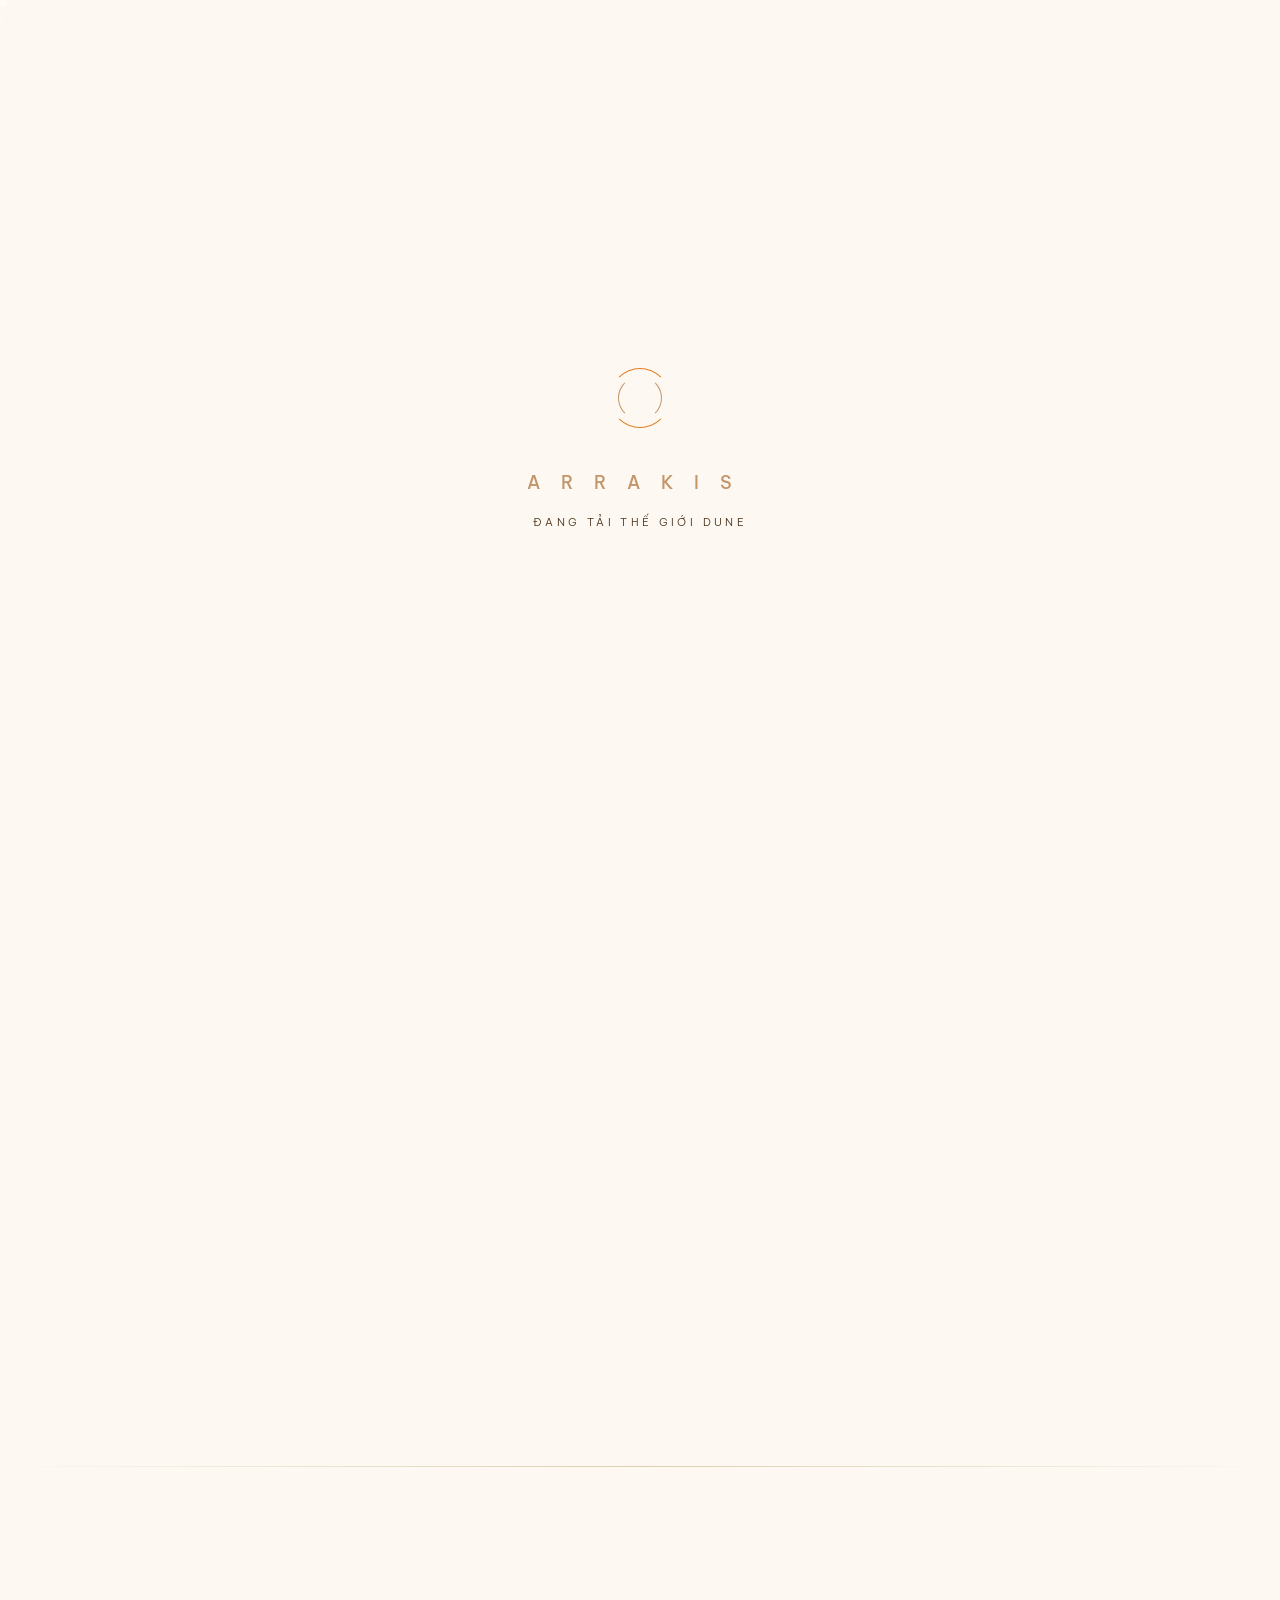
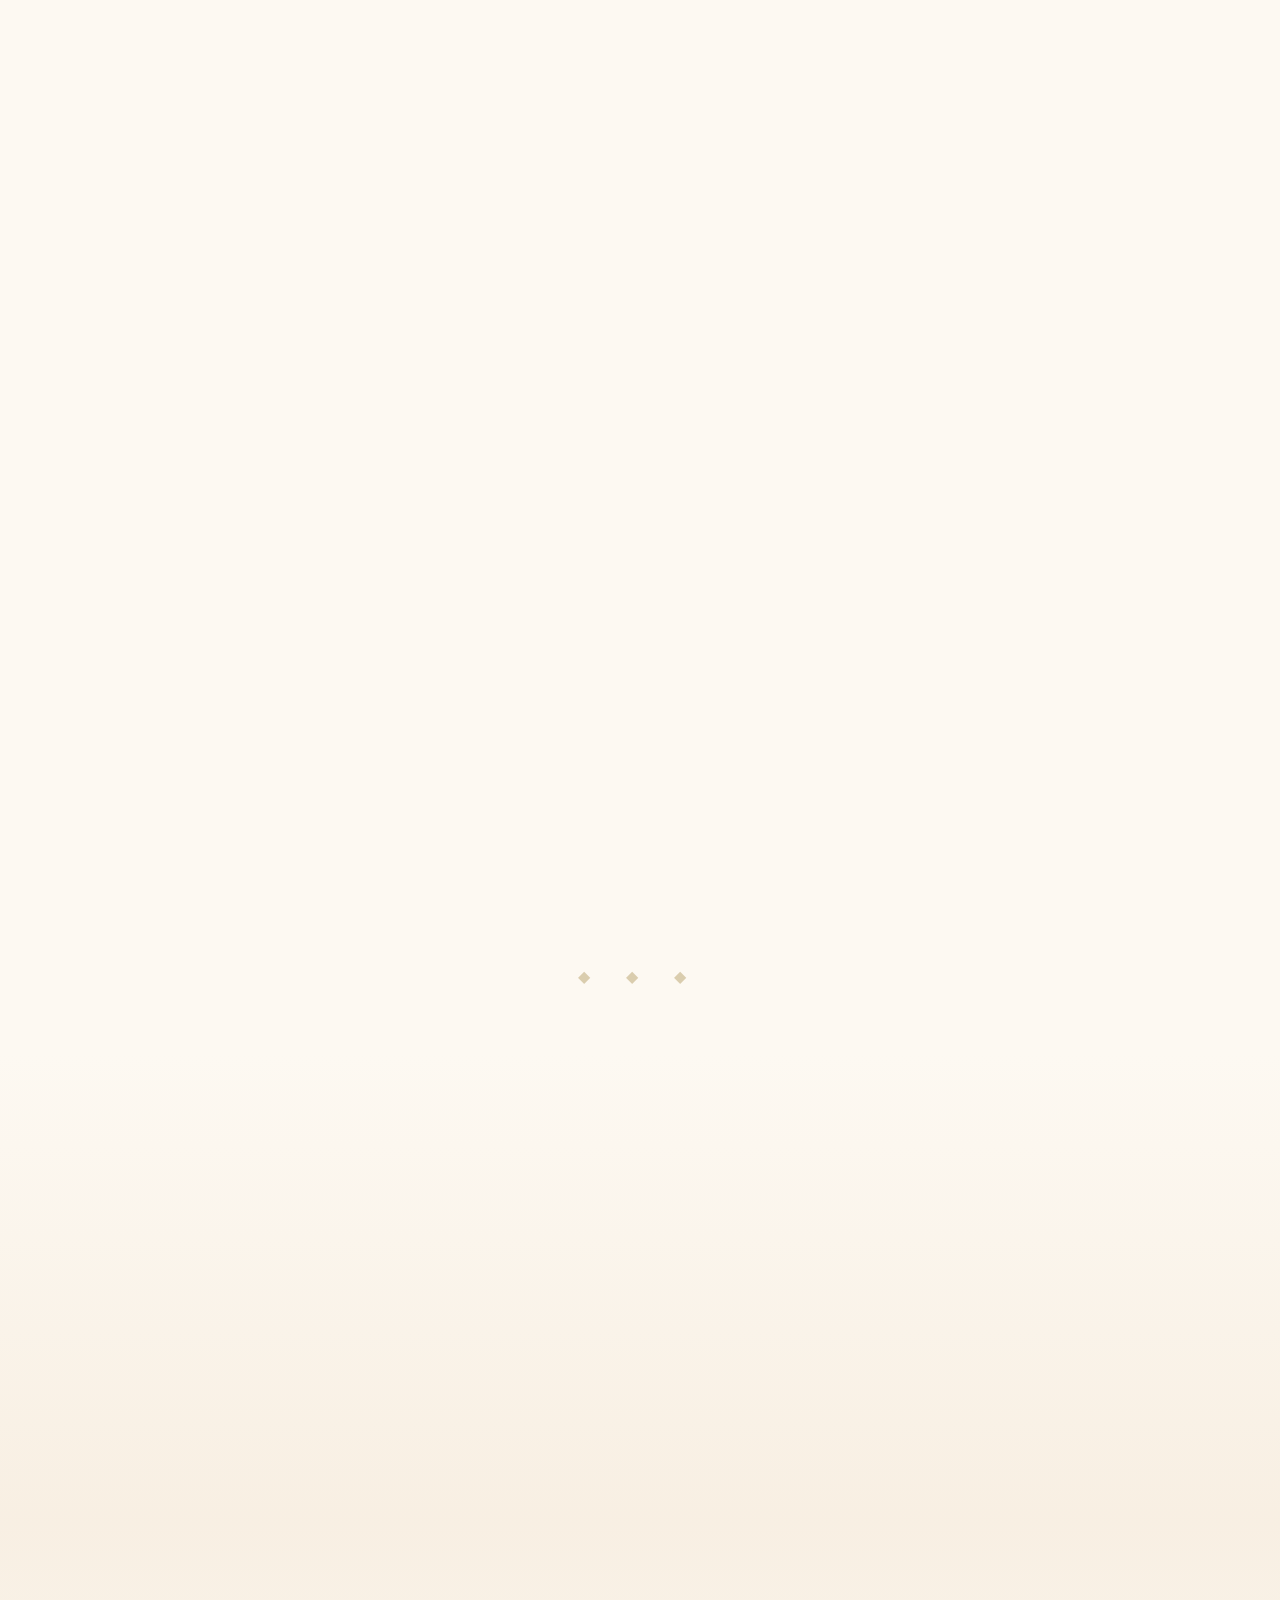
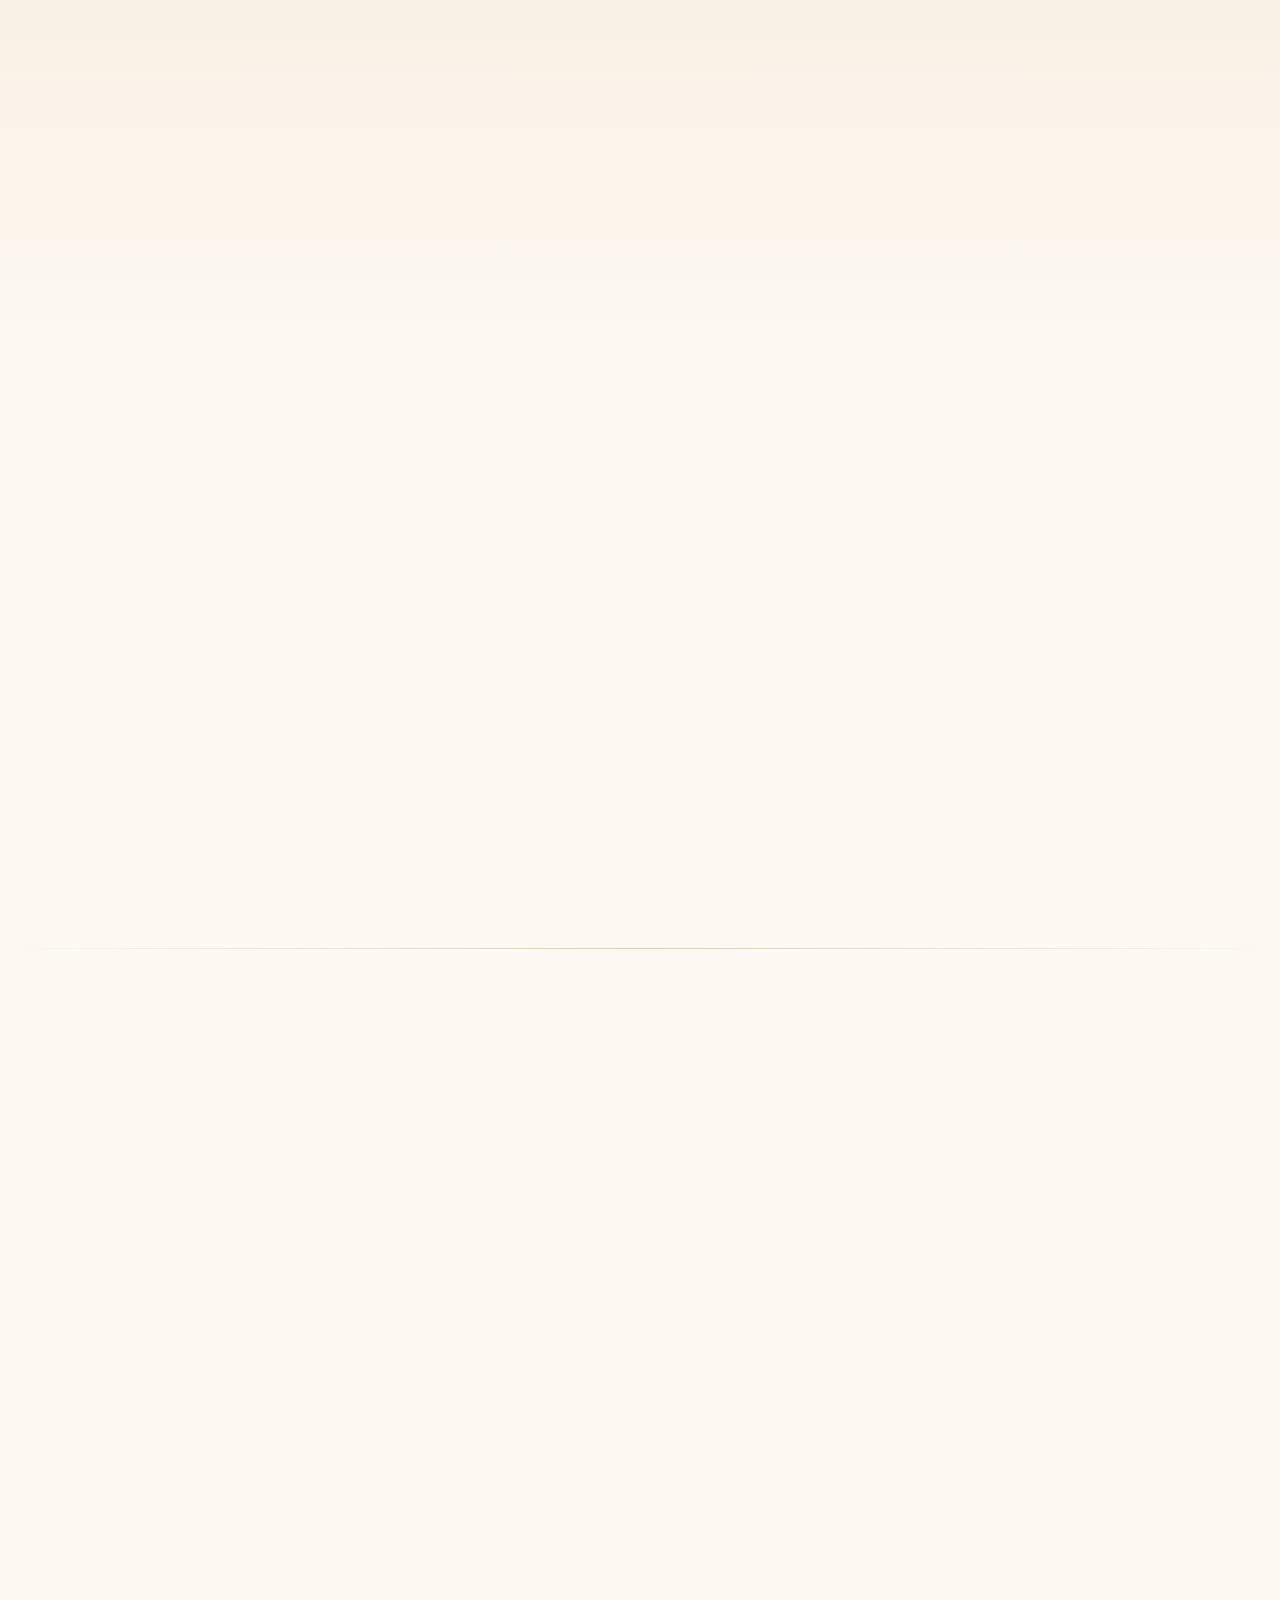
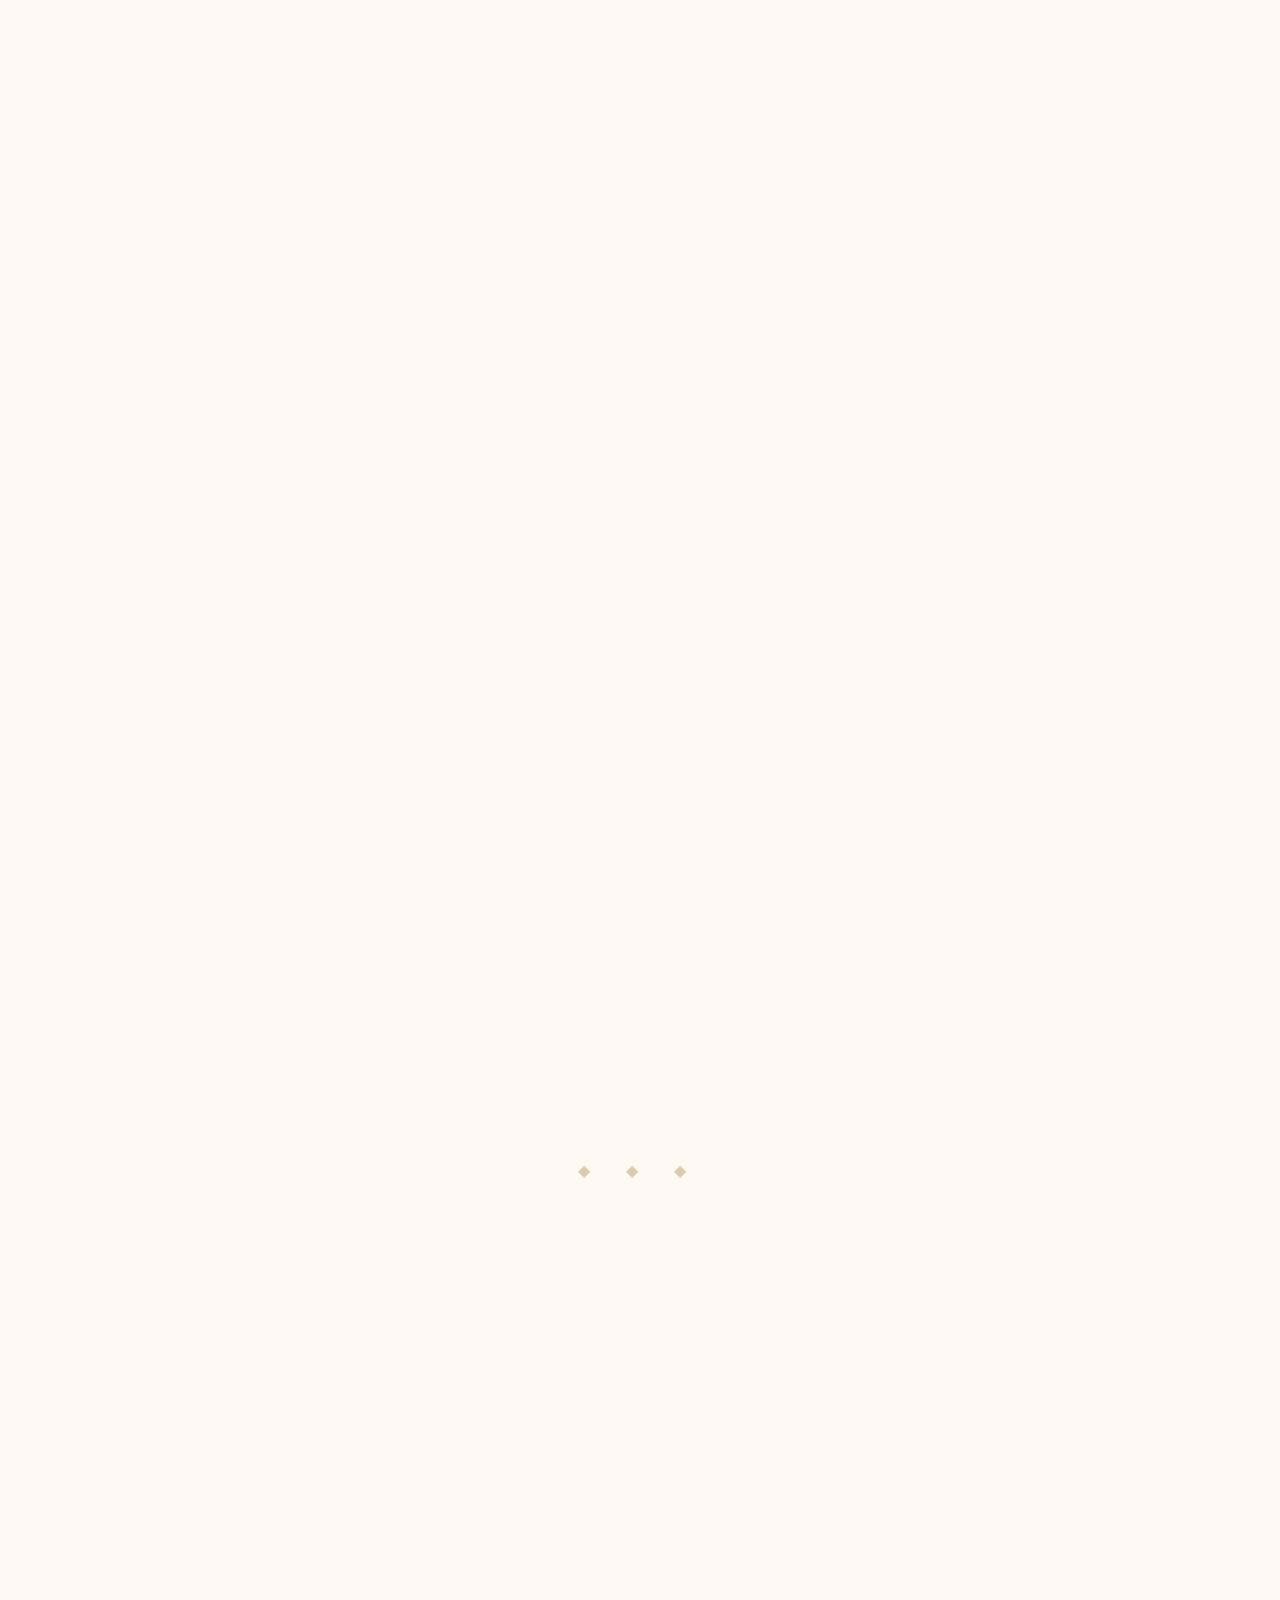
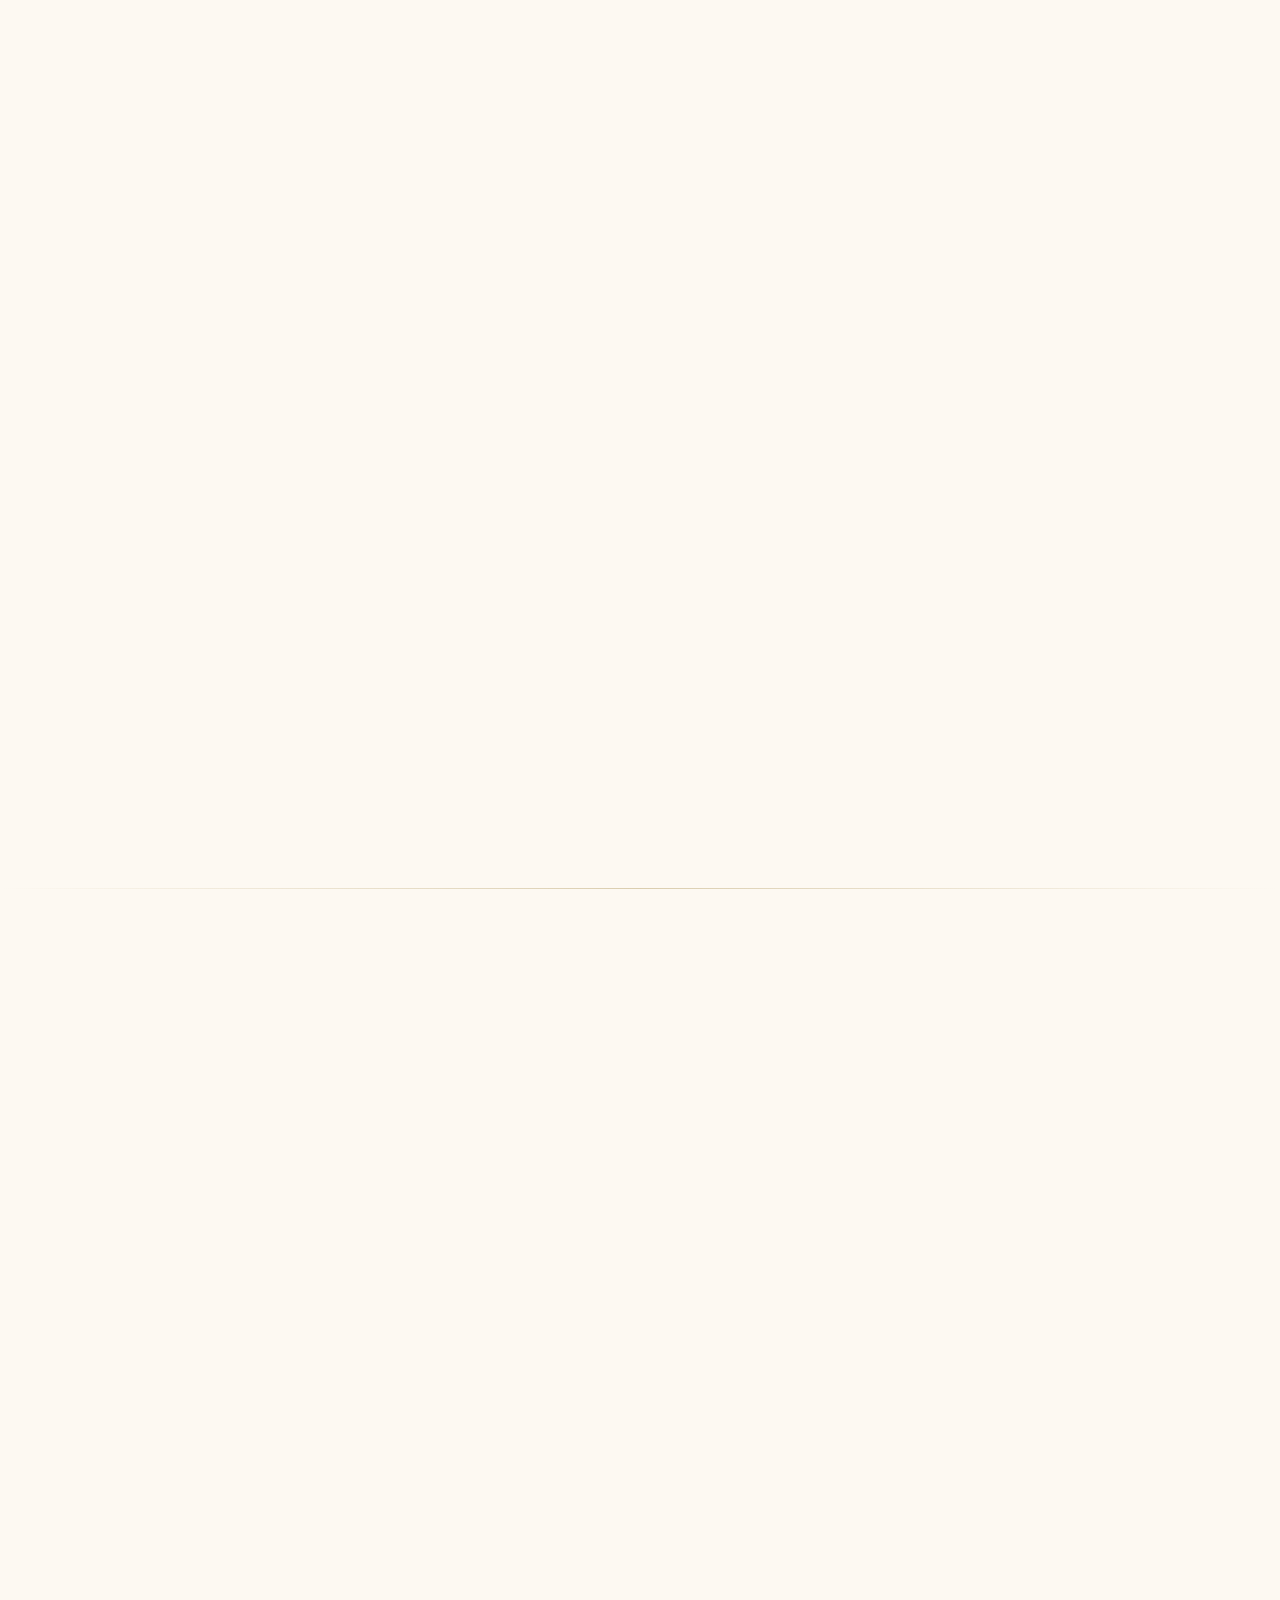
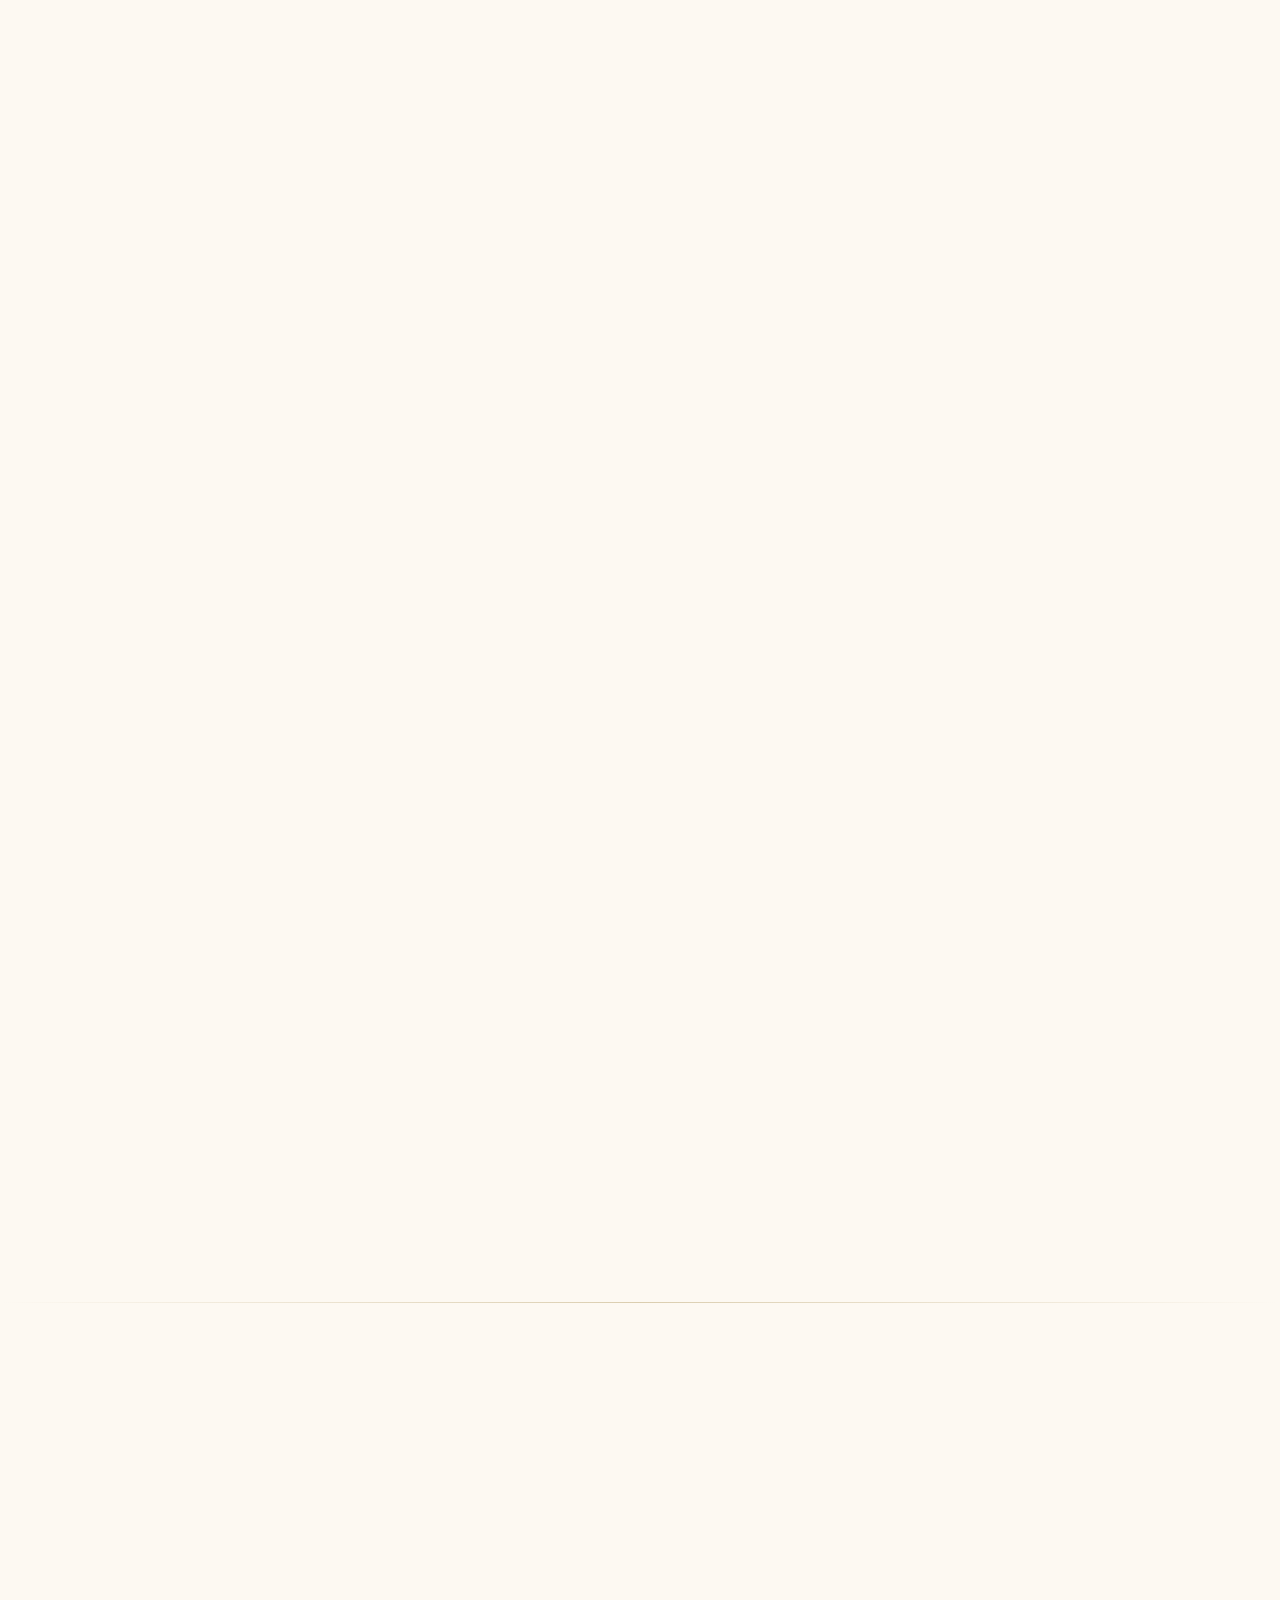
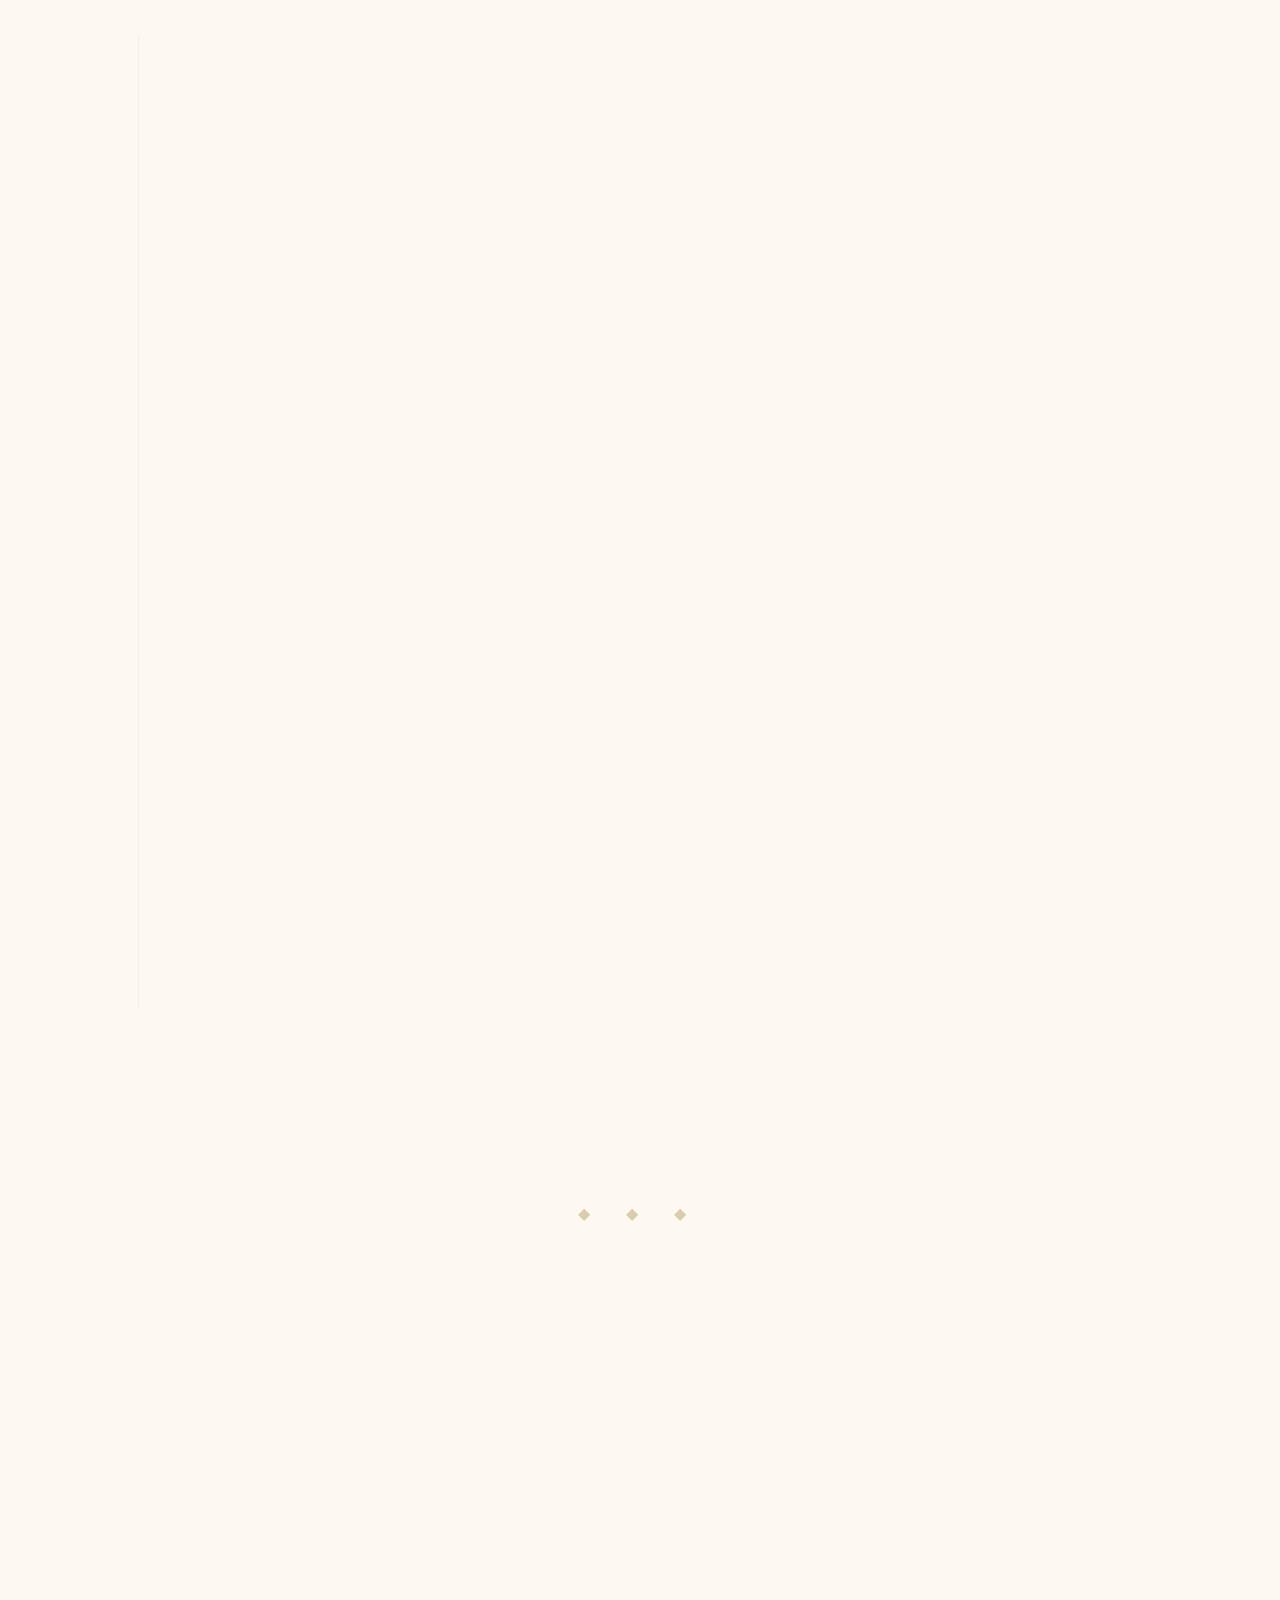
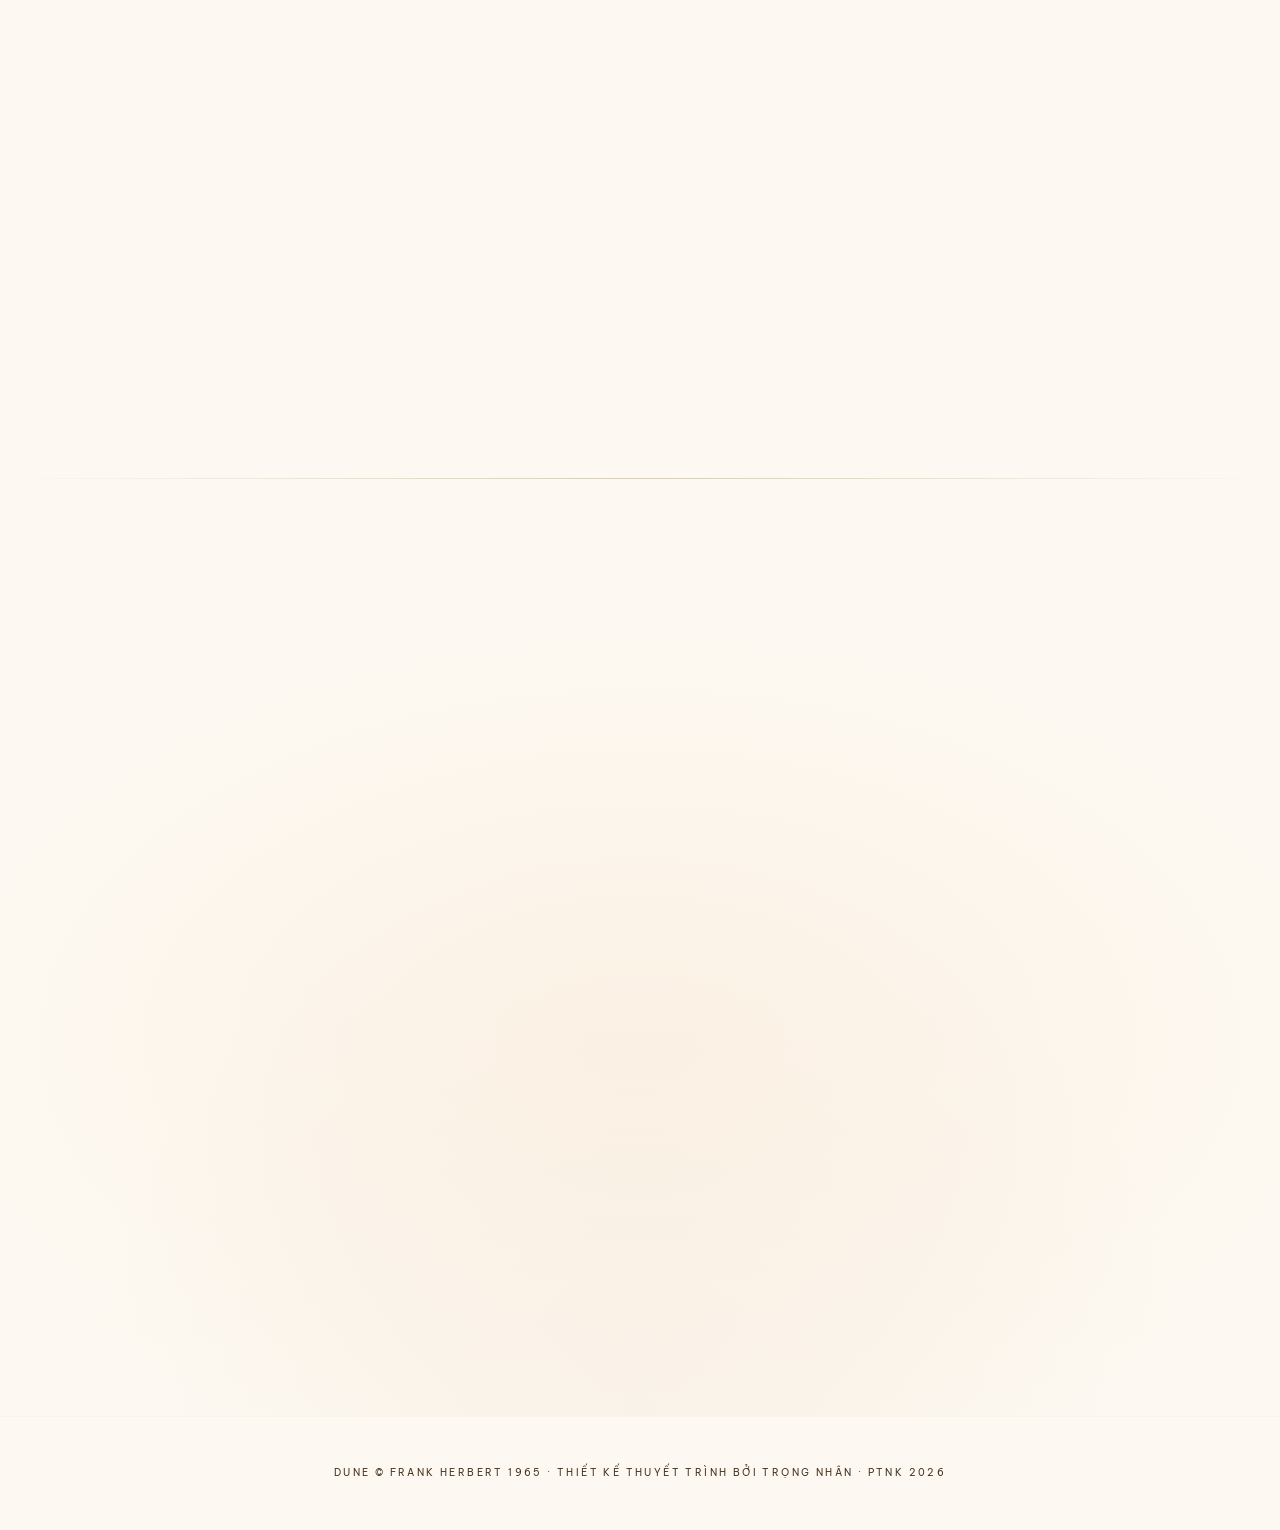
==== test/index.html @ 459db776 "Update literary analysis content and sync light theme" ====
<!DOCTYPE html>
<html lang="vi">

<head>
  <meta charset="UTF-8">
  <meta name="viewport" content="width=device-width, initial-scale=1.0">
  <title>DUNE — Tiểu thuyết hiện đại | Thuyết trình Ngữ Văn 12</title>
  <meta name="description"
    content="Trang thuyết trình Ngữ Văn 12 về tiểu thuyết Dune của Frank Herbert — tác phẩm khoa học viễn tưởng vĩ đại nhất mọi thời đại.">
  <link rel="preconnect" href="https://fonts.googleapis.com">
  <link rel="preconnect" href="https://fonts.gstatic.com" crossorigin>
  <link
    href="https://fonts.googleapis.com/css2?family=Be+Vietnam+Pro:ital,wght@0,300;0,400;0,500;0,600;0,700;1,300;1,400;1,500&family=Cinzel:wght@400;500;600;700;800;900&display=swap"
    rel="stylesheet">
  <link rel="stylesheet" href="https://cdnjs.cloudflare.com/ajax/libs/font-awesome/6.5.1/css/all.min.css">
  <link rel="stylesheet" href="style.css">
</head>

<body>

  <!-- SCROLL PROGRESS -->
  <div class="scroll-progress" id="scrollProgress"></div>

  <!-- CUSTOM CURSOR -->
  <div class="cursor-dot" id="cursorDot"></div>
  <div class="cursor-ring" id="cursorRing"></div>

  <!-- LOADING -->
  <div class="loader" id="loader">
    <div class="loader-glyph"></div>
    <div class="loader-text">Arrakis</div>
    <div class="loader-sub">Đang tải thế giới Dune</div>
  </div>

  <!-- NAVIGATION -->
  <nav id="navbar">
    <div class="nav-brand">Dune · 1965</div>
    <ul class="nav-links">
      <li><a href="#overview" data-section="overview">Tổng quan</a></li>
      <li><a href="#author" data-section="author">Tác giả</a></li>
      <li><a href="#themes" data-section="themes">Chủ đề</a></li>
      <li><a href="#characters" data-section="characters">Nhân vật</a></li>
      <li><a href="#narrative" data-section="narrative">Nghệ thuật</a></li>
      <li><a href="#influence" data-section="influence">Ảnh hưởng</a></li>
    </ul>
    <button class="hamburger" id="hamburger" aria-label="Menu">
      <span></span><span></span><span></span>
    </button>
  </nav>

  <!-- MOBILE MENU -->
  <div class="mobile-menu" id="mobileMenu">
    <a href="#overview">Tổng quan</a>
    <a href="#author">Tác giả</a>
    <a href="#themes">Chủ đề</a>
    <a href="#characters">Nhân vật</a>
    <a href="#narrative">Nghệ thuật</a>
    <a href="#influence">Ảnh hưởng</a>
  </div>

  <!-- HERO -->
  <section class="hero" id="hero">
    <div class="hero-bg"></div>
    <canvas class="hero-canvas" id="heroCanvas"></canvas>
    <div class="hero-content">
      <div class="hero-eyebrow">Truyện ngắn, tiểu thuyết hiện đại</div>
      <h1 class="hero-title">DUNE</h1>
      <div class="hero-divider"></div>
      <p class="hero-subtitle">Hành tinh cát, nơi hương dược kiểm soát vũ trụ</p>
      <p class="hero-meta">Frank Herbert · 1965 · Thuyết trình Ngữ Văn 12</p>
    </div>
    <div class="scroll-indicator">
      <span>Cuộn xuống</span>
      <div class="scroll-line"></div>
    </div>
  </section>

  <!-- QUOTE 1 -->
  <section class="quote-section reveal">
    <div class="container">
      <div class="quote-mark">"</div>
      <p class="quote-text">Ta không được sợ hãi. Nỗi sợ hãi là kẻ giết tâm trí. Nỗi sợ hãi là cái chết nhỏ mang đến sự
        hủy diệt .</p>
      <p class="quote-author">Litany Against Fear — Bene Gesserit</p>
    </div>
  </section>

  <div class="section-divider"></div>

  <!-- 01 — OVERVIEW -->
  <section id="overview">
    <div class="container">
      <div class="reveal">
        <span class="section-number">01 — Tổng quan tác phẩm</span>
        <h2 class="section-title">Một vũ trụ được<br>xây dựng từ cát</h2>
      </div>
      <div class="section-body reveal">
        <p>
          <strong>Dune</strong> (1965) là tiểu thuyết khoa học viễn tưởng của nhà văn Mỹ <strong>Frank Herbert</strong>,
          được xem là tác phẩm khoa học viễn tưởng(scifi) bán chạy nhất mọi thời đại. Tiểu thuyết đoạt cả hai giải
          thưởng danh
          giá nhất của thể loại: <span class="spice-glow">Hugo Award (Năm 1966)</span> và <span
            class="spice-glow">Nebula
            Award (Năm 1966)</span>.
        </p>
        <br>
        <p>
          Lấy bối cảnh trong một tương lai xa xôi, nơi nhân loại phân tán khắp vũ trụ dưới một hệ thống phong kiến liên
          hành tinh, câu chuyện xoay quanh hành tinh sa mạc <strong>Arrakis</strong> nơi duy nhất sản sinh ra
          <em>melange</em>, thứ hương dược quý hiếm nhất vũ trụ, cần thiết cho du hành không gian, kéo dài tuổi thọ và
          mở rộng ý thức.
        </p>
        <br>
        <p>
          Nhân vật trung tâm <strong>Paul Atreides</strong>, người thừa kế của Gia tộc Atreides, bị cuốn vào cuộc tranh
          giành quyền lực tàn khốc khi gia đình anh nhận quyền cai quản Arrakis một cái bẫy được giăng bởi Hoàng đế và
          Gia tộc Harkonnen thù địch. Sau khi gia đình bị đoàn quân Harkonnen và đội quân hoàng đế Sardaukar tấn công và
          tiêu diệt, Paul hòa nhập với người Fremen bản địa và dần trở
          thành nhà lãnh đạo hay ở một góc nhìn khác, cậu dần trở thành <em>huyền thoại Lisan al Gaib kẻ được sắp đặt
            bởi hội nữ tu Bene Gesserit</em>.
        </p>
        <br>
        <p>
          Dune không chỉ là khoa học viễn tưởng. Với nghệ thuật tự sự đa điểm nhìn, cấu trúc phản anh hùng, và hệ
          thống ẩn dụ sinh thái, chính trị phức tạp, Dune sở hữu đầy đủ đặc trưng của một tiểu thuyết hiện đại.
        </p>
      </div>
    </div>
  </section>

  <div class="ornament">◆ ◆ ◆</div>

  <!-- 02 — AUTHOR -->
  <section id="author" class="author-section">
    <div class="container">
      <div class="author-grid">
        <div class="author-visual reveal-left">
          <div class="author-visual-label">Frank Herbert · 1920–1986</div>
        </div>
        <div class="reveal-right">
          <span class="section-number">02 — Tác giả</span>
          <div class="author-info">
            <h3>Frank Herbert</h3>
            <p class="author-dates">1920 — 1986 · Tacoma, Washington</p>
            <p class="author-bio">
              Frank Herbert là nhà văn khoa học viễn tưởng Mỹ, được biết đến nhiều nhất qua bộ tiểu thuyết Dune. Lớn lên
              tại vùng Tây Bắc Thái Bình Dương, Herbert từng làm phóng viên và nhiếp ảnh gia trước khi chuyển sang sáng
              tác.
            </p>
            <br>
            <p class="author-bio">
              Ý tưởng về Dune nảy sinh từ một bài nghiên cứu năm 1957 về các đụn cát Oregon và cách kiểm soát xói mòn
              bằng cỏ biển. Herbert đã dành <strong>sáu năm</strong> nghiên cứu và viết, kết hợp kiến thức về sinh thái
              học, tâm lý học, triết học Thiền tông và lịch sử Trung Đông để tạo nên một trong những vũ trụ hư cấu phức
              tạp nhất trong lịch sử văn học.
            </p>
            <br>
            <p class="author-bio">
              Herbert có quan điểm cực kỳ phê phán về các "siêu anh hùng," cho rằng việc trao quyền phán xét và quyết
              định cho một cá nhân là cách chắc chắn nhất để hủy hoại một nền văn minh.
            </p>
          </div>
        </div>
      </div>
    </div>
  </section>

  <!-- QUOTE 2 -->
  <section class="quote-section reveal">
    <div class="container">
      <div class="quote-mark">"</div>
      <p class="quote-text">Anh hùng thì đau đớn, siêu anh hùng thì là thảm họa. Sai lầm của siêu anh hùng kéo quá nhiều
        người vào tai ương.</p>
      <p class="quote-author">Frank Herbert, 1980</p>
    </div>
  </section>

  <div class="section-divider"></div>

  <!-- 03 — THEMES -->
  <section id="themes">
    <div class="container">
      <div class="reveal">
        <span class="section-number">03 — Chủ đề tư tưởng</span>
        <h2 class="section-title">Những tầng nghĩa<br>ẩn dưới cát</h2>
        <p class="section-body" style="margin-bottom: 1rem;">
          Dune không chỉ là một cuộc phiêu lưu khoa học viễn tưởng, đó là một luận đề chính trị, sinh thái và triết học
          được ngụy trang trong vỏ bọc giải trí.
        </p>
      </div>
      <div class="themes-grid">
        <div class="theme-card reveal">
          <span class="theme-icon"><i class="fa-solid fa-landmark-dome"></i></span>
          <h4>Quyền lực &amp; Chính trị</h4>
          <p>Cuộc tranh giành giữa các Gia tộc quý tộc, Hoàng đế và Hội Thương mại phản ánh cách tài nguyên chi phối địa
            chính trị. Herbert xây dựng melange(hương dược) như phép ẩn dụ cho dầu mỏ, ai kiểm soát nguồn cung, người đó
            kiểm soát
            cả nền kinh tế vũ trụ, giống cách OPEC chi phối địa chính trị thế giới thực.</p>
        </div>
        <div class="theme-card reveal" style="transition-delay: 0.1s">
          <span class="theme-icon"><i class="fa-solid fa-seedling"></i></span>
          <h4>Sinh thái &amp; Tài nguyên</h4>
          <p>Được gọi là "tiểu thuyết sinh thái hành tinh đầu tiên," Dune cảnh báo về hậu quả của việc khai thác tài
            nguyên hữu hạn và sự dự đoán về nóng lên toàn cầu nới nước đôi khi còn khan hiếm tới nỗi."Người Fremen mặc
            stillsuit thu hồi mọi giọt nước từ cơ thể nước mắt khóc cho người chết là
            món quà thiêng liêng nhất."</p>
        </div>
        <div class="theme-card reveal" style="transition-delay: 0.2s">
          <span class="theme-icon"><i class="fa-solid fa-shield-halved"></i></span>
          <h4>Giải thiêng anh hùng</h4>
          <p>Herbert xây dựng Paul như một Phản anh hùng không phải vị cứu tinh mà là anh hùng bị tha hóa bởi chính
            quyền lực mà anh nắm giữ. Paul nhìn thấy tương lai chiến thắng sẽ dẫn đến thánh chiến giết hàng tỷ người.
            Dune không phải Star Wars (nơi thiện ác rõ ràng) Dune là một mê cung đạo đức.</p>
        </div>
        <div class="theme-card reveal" style="transition-delay: 0.3s">
          <span class="theme-icon"><i class="fa-solid fa-eye"></i></span>
          <h4>Tôn giáo &amp; Thao túng</h4>
          <p>Hội Bene Gesserit gieo rắc huyền thoại giả trên các hành tinh. Mọi lời tiên tri mà Paul ứng nghiệm đều là
            huyền thoại GIẢ do Bene Gesserit gieo rắc hàng trăm năm trước Paul không phải đấng cứu thế, anh vô tình rơi
            vào kịch bản có sẵn.</p>
        </div>
        <div class="theme-card reveal" style="transition-delay: 0.4s">
          <span class="theme-icon"><i class="fa-solid fa-hourglass-half"></i></span>
          <h4>Số phận &amp; Tự do ý chí</h4>
          <p>Paul nhìn thấy tương lai nhưng không thể thay đổi. Nếu biết trước số phận, liệu con người có tự do? Hay
            việc biết chính là ngục tù? Paul không phải siêu nhân chọn cứu thế giới anh là con người bị đẩy vào định
            mệnh mà anh kinh tởm nhưng không thể chối từ. Đây là bi kịch của sự lựa chọn nét "hiện đại" cốt lõi: con
            người nhỏ bé trước guồng quay khắc nghiệt của hệ thống.</p>
        </div>
        <div class="theme-card reveal" style="transition-delay: 0.5s">
          <span class="theme-icon"><i class="fa-solid fa-brain"></i></span>
          <h4>Con người &amp; Bản năng</h4>
          <p>Phép thử Gom Jabbar đã mở đầu tiểu thuyết và đặt câu hỏi: điều gì phân biệt con người với động vật, con
            người và máy móc? Khả năng chịu
            đựng đau đớn vì mục đích lớn hơn hay chỉ là bản năng sinh tồn được lập trình sẵn?</p>
        </div>
      </div>
    </div>
  </section>

  <div class="ornament">◆ ◆ ◆</div>

  <!-- 04 — CHARACTERS (VERTICAL GRID) -->
  <section id="characters">
    <div class="container">
      <div class="reveal">
        <span class="section-number">04 — Nhân vật</span>
        <h2 class="section-title">Những bóng hình<br>trên cát</h2>
      </div>
      <div class="characters-grid">
        <div class="character-card reveal">
          <div class="character-name">Paul Atreides</div>
          <span class="character-title-label">Muad'Dib · Kwisatz Haderach</span>
          <p class="character-desc">Người thừa kế Gia tộc Atreides, được huấn luyện bởi Bene Gesserit và Mentat. Hành
            trình của anh từ quý tộc trẻ đến "đấng cứu thế" Fremen là trung tâm phê phán của Herbert về sự nguy hiểm của
            anh hùng.</p>
        </div>
        <div class="character-card reveal" style="transition-delay: 0.1s">
          <div class="character-name">Lady Jessica</div>
          <span class="character-title-label">Bene Gesserit · Mẹ của Paul</span>
          <p class="character-desc">Thành viên Hội Bene Gesserit, người đã chống lại mệnh lệnh của Hội để sinh con trai
            cho Công tước Leto. Quyết định cá nhân của bà đã thay đổi dòng chảy lịch sử vũ trụ.</p>
        </div>
        <div class="character-card reveal" style="transition-delay: 0.2s">
          <div class="character-name">Baron Harkonnen</div>
          <span class="character-title-label">Lãnh chúa Gia tộc Harkonnen</span>
          <p class="character-desc">Kẻ phản diện tàn bạo, biểu tượng cho lòng tham không đáy. Herbert sử dụng ẩn dụ về
            sự phàm ăn và xa hoa để khắc họa cơn đói vô tận của kẻ nắm quyền.</p>
        </div>
        <div class="character-card reveal" style="transition-delay: 0.3s">
          <div class="character-name">Stilgar</div>
          <span class="character-title-label">Naib · Thủ lĩnh Fremen</span>
          <p class="character-desc">Thủ lĩnh bộ tộc Fremen, đại diện cho trí tuệ bản địa và khả năng thích nghi với môi
            trường khắc nghiệt — đối lập với sự xa hoa yếu đuối của Đế chế.</p>
        </div>
        <div class="character-card full-width reveal" style="transition-delay: 0.4s">
          <div class="character-name">Dr. Liet-Kynes</div>
          <span class="character-title-label">Nhà sinh thái học hành tinh</span>
          <p class="character-desc">Nhà khoa học-nhà tiên tri sinh thái, người mơ về việc biến đổi Arrakis thành thiên
            đường xanh. Kynes hiện thân cho thông điệp sinh thái cốt lõi của tiểu thuyết.</p>
        </div>
      </div>
    </div>
  </section>

  <div class="section-divider"></div>

  <!-- 05 — NARRATIVE TECHNIQUES -->
  <section id="narrative">
    <div class="container">
      <div class="reveal">
        <span class="section-number">05 — Nghệ thuật tự sự</span>
        <h2 class="section-title">Kỹ thuật viết<br>mang tính hiện đại</h2>
      </div>
      <div class="technique-list">
        <div class="technique-item reveal">
          <div class="technique-num">01</div>
          <div>
            <h4>Đa điểm nhìn tự sự</h4>
            <p>Herbert luân chuyển điểm nhìn giữa nhiều nhân vật Paul, Jessica, Baron, Thufir tạo nên một bức tranh
              toàn cảnh mà không nhân vật nào nắm giữ "sự thật" hoàn chỉnh. Kỹ thuật điểm nhìn đa chiều gợi nhớ Nguyễn
              Minh Châu trong Chiếc thuyền ngoài xa, nghệ sĩ Phùng thay đổi nhận thức cũng giống cách Herbert để người
              đọc thay đổi cái nhìn về Paul từ "Đấng cứu thế" thành "Mối hiểm họa".</p>
          </div>
        </div>
        <div class="technique-item reveal">
          <div class="technique-num">02</div>
          <div>
            <h4>Epigraph(Đề từ) mở đầu chương</h4>
            <p>Mỗi chương bắt đầu bằng một trích dẫn hư cấu từ các tác phẩm của nhật ký Công chúa Irulan, bình luận về
              lịch sử, tiểu sử từ đó tạo chiều sâu cho thế giới và cung cấp ngữ cảnh mà không cần giải thích trực tiếp.
            </p>
          </div>
        </div>
        <div class="technique-item reveal">
          <div class="technique-num">03</div>
          <div>
            <h4>Dòng ý thức nội tâm</h4>
            <p>Các đoạn độc thoại nội tâm sâu sắc, đặc biệt của Paul và Jessica, cho phép người đọc trải nghiệm quá
              trình tư duy phức tạp từ tính toán chiến thuật Mentat đến trực giác Bene Gesserit. Dune không chỉ kể
              chuyện A đến B. Herbert đan xen giấc mơ, tiên tri, dòng tâm tư tạo nên "thời gian tâm lý" thay vì thời
              gian vật lý. Đặc trưng này gần với stream of consciousness của Virginia Woolf và James Joyce.</p>
          </div>
        </div>
        <div class="technique-item reveal">
          <div class="technique-num">04</div>
          <div>
            <h4>Xây dựng thế giới toàn diện</h4>
            <p>Hệ thống ngôn ngữ, tôn giáo, sinh thái, chính trị được kiến tạo hoàn chỉnh đến từng chi tiết từ bộ quần
              áo stillsuit thu hồi nước đến nghi lễ cưỡi giun cát đặc trưng của tiểu thuyết hiện đại lúc bấy giờ là kiến
              tạo "tiểu vũ
              trụ" riêng.</p>
          </div>
        </div>
        <div class="technique-item reveal">
          <div class="technique-num">05</div>
          <div>
            <h4>Kết cục mở &amp; Phản anh hùng</h4>
            <p>Paul "chiến thắng" nhưng nhìn thấy tương lai là một cuộc thánh chiến tàn khốc mà anh không thể ngăn chặn.
              Chiến thắng trở thành bi kịch. Giống cách Hemingway kết thúc Ông già và biển cả chiến thắng hay thất
              bại? Herbert để người đọc tự quyết định.</p>
          </div>
        </div>
      </div>
    </div>
  </section>

  <!-- QUOTE 3 -->
  <section class="quote-section reveal">
    <div class="container">
      <div class="quote-mark">"</div>
      <p class="quote-text">Kẻ kiểm soát hương dược, kiểm soát cả vũ trụ.</p>
      <p class="quote-author">Baron Vladimir Harkonnen</p>
    </div>
  </section>

  <div class="section-divider"></div>

  <!-- 06 — INFLUENCE TIMELINE -->
  <section id="influence">
    <div class="container">
      <div class="reveal">
        <span class="section-number">06 — Ảnh hưởng &amp; Di sản</span>
        <h2 class="section-title">Từ trang sách<br>đến văn hóa đại chúng</h2>
      </div>
      <div class="timeline" id="timeline">
        <div class="timeline-line"></div>
        <div class="timeline-line-fill" id="timelineFill"></div>
        <div class="timeline-item reveal">
          <div class="timeline-year">1965</div>
          <h4>Xuất bản Dune</h4>
          <p>Sau 6 năm sáng tác và bị hơn 20 nhà xuất bản từ chối, Dune được Chilton Books (vốn chuyên sách sửa xe) phát
            hành. Đoạt Hugo Award và Nebula Award.</p>
        </div>
        <div class="timeline-item reveal">
          <div class="timeline-year">1984</div>
          <h4>Phim Dune — David Lynch</h4>
          <p>Bản chuyển thể đầu tiên bởi David Lynch, dù thất bại phòng vé nhưng tạo nên di sản thẩm mỹ đặc biệt và đông
            đảo người hâm mộ cuồng nhiệt.</p>
        </div>
        <div class="timeline-item reveal">
          <div class="timeline-year">2021</div>
          <h4>Dune: Part One — Denis Villeneuve</h4>
          <p>Bản chuyển thể hiện đại đoạt 6 giải Oscar bao gồm Âm thanh, Nhạc phim, Quay phim, Kỹ xảo. Mở ra kỷ nguyên
            mới cho thương hiệu Dune.</p>
        </div>
        <div class="timeline-item reveal">
          <div class="timeline-year">2024</div>
          <h4>Dune: Part Two</h4>
          <p>Phần tiếp theo được giới phê bình ca ngợi, tiếp tục câu chuyện về liên minh giữa Paul và người Fremen trong
            cuộc chiến giành lại Arrakis.</p>
        </div>
        <div class="timeline-item reveal">
          <div class="timeline-year">Di sản</div>
          <h4>Ảnh hưởng xuyên thể loại</h4>
          <p>Dune ảnh hưởng trực tiếp đến Star Wars, Game of Thrones, và vô số tác phẩm scifi. Các chủ đề về tài nguyên
            hữu hạn, sinh thái và phê phán anh hùng vẫn cực kỳ thời sự trong thế kỷ 21.</p>
        </div>
      </div>
    </div>
  </section>

  <div class="ornament">◆ ◆ ◆</div>

  <!-- 07 — MODERN RELEVANCE -->
  <section>
    <div class="container">
      <div class="reveal">
        <span class="section-number">07 — Tính thời sự</span>
        <h2 class="section-title">Vì sao Dune vẫn<br>quan trọng hôm nay?</h2>
      </div>
      <div class="relevance-grid">
        <div class="relevance-card reveal">
          <span class="relevance-icon"><i class="fa-solid fa-oil-well"></i></span>
          <h4>Tài nguyên &amp; Địa chính trị</h4>
          <p>Melange = dầu mỏ. Cuộc tranh giành Arrakis phản chiếu xung đột Trung Đông và cuộc đua kiểm soát tài nguyên
            năng lượng toàn cầu.</p>
        </div>
        <div class="relevance-card reveal" style="transition-delay: 0.1s">
          <span class="relevance-icon"><i class="fa-solid fa-earth-americas"></i></span>
          <h4>Biến đổi khí hậu</h4>
          <p>Giấc mơ biến đổi hành tinh của Kynes nhắc nhở về cuộc khủng hoảng khí hậu hiện tại và câu hỏi liệu con
            người có quyền "thiết kế lại" hệ sinh thái.</p>
        </div>
        <div class="relevance-card reveal" style="transition-delay: 0.2s">
          <span class="relevance-icon"><i class="fa-solid fa-microchip"></i></span>
          <h4>AI &amp; Hậu Butlerian Jihad</h4>
          <p>Vũ trụ Dune cấm máy tính sau cuộc nổi dậy Butlerian Jihad đặt câu hỏi về ranh giới giữa trí tuệ con người
            và trí tuệ nhân tạo.</p>
        </div>
      </div>
    </div>
  </section>

  <div class="section-divider"></div>

  <!-- CONCLUSION -->
  <section class="conclusion-section">
    <div class="container">
      <div class="conclusion-content reveal">
        <span class="section-number">Kết luận</span>
        <h2 class="conclusion-title">Dune — Tiểu thuyết hiện đại vượt thời gian</h2>
        <p class="conclusion-text">
          Dune xứng đáng là tiểu thuyết hiện đại vì bốn lý do: giải thiêng anh hùng, phản ánh hiện thực qua ẩn dụ, xóa
          nhòa ranh giới đạo đức, và đưa sinh thái thành nhân vật. Tất cả được kể bằng nghệ thuật tự sự đỉnh cao — đa
          điểm nhìn, dòng ý thức, và kết cục mở. Sáu mươi năm sau, những câu hỏi Herbert đặt ra vẫn chưa có lời giải —
          và có lẽ đó chính là định nghĩa tốt nhất của tiểu thuyết hiện đại.
        </p>
        <br>
        <p class="conclusion-text" style="font-style: italic; color: var(--sand);">
          "Tiểu thuyết hiện đại không chỉ là câu chuyện — mà là tấm gương phản chiếu thế giới chúng ta đang sống."
        </p>
        <br><br>
        <p class="conclusion-credit">Thuyết trình Ngữ Văn 12 · Truyện ngắn, Tiểu thuyết hiện đại</p>
        <p class="conclusion-credit" style="margin-top: 0.5rem;">VNUHCM — Trường Phổ Thông Năng Khiếu</p>
      </div>
    </div>
  </section>

  <!-- FOOTER -->
  <footer>
    <p>Dune © Frank Herbert 1965 · Thiết kế thuyết trình bởi Trọng Nhân · PTNK 2026</p>
  </footer>

  <script src="script.js"></script>
</body>

</html>
---- test/style.css ----
/* ===== DUNE PRESENTATION — PREMIUM STYLESHEET ===== */

/* ===== GOOGLE FONTS (imported in HTML) ===== */
/* Be Vietnam Pro (Vietnamese optimized) + Cinzel (display) + Space Mono (mono) */

:root {
  --sand: #C2956A;
  --sand-light: #4A331C; /* Dark brown for headings */
  --sand-dark: #8B6914;
  --spice: #E67E22;
  --spice-glow: #F39C12;
  --spice-deep: #D35400;
  --desert-night: #FDF9F2; /* Replaced dark with bright sand */
  --deep-blue: #E3F2FD;
  --worm-brown: #3E2723;
  --fremen-blue: #1565C0;
  --fremen-glow: #42A5F5;
  --void: #FDF9F2; /* Main dark background now bright sand */
  --void-warm: #F4EBE0; /* Slightly darker sand for variant areas */
  --text-primary: #1A110B; /* Near black espresso for main text */
  --text-secondary: #2C1D11; /* Very dark brown for secondary text */
  --text-dim: #4A331C; /* Dark brown for dim text */
  --glass-bg: rgba(255, 255, 255, 0.4);
  --glass-border: rgba(194, 149, 106, 0.4);
  --glass-hover: rgba(255, 255, 255, 0.7);
  --radius: 2px;
}

* {
  margin: 0;
  padding: 0;
  box-sizing: border-box;
}

html {
  scroll-behavior: smooth;
  scrollbar-width: thin;
  scrollbar-color: var(--sand-dark) var(--void);
}

::-webkit-scrollbar {
  width: 5px;
}

::-webkit-scrollbar-track {
  background: var(--void);
}

::-webkit-scrollbar-thumb {
  background: var(--sand-dark);
  border-radius: 3px;
}

body {
  font-family: 'Be Vietnam Pro', 'Segoe UI', sans-serif;
  background: var(--void);
  color: var(--text-primary);
  overflow-x: hidden;
  cursor: default;
  font-size: 16.5px; /* Slightly larger base font size */
  font-weight: 500; /* Increased from 400 for better visibility */
  line-height: 1.7;
  -webkit-font-smoothing: antialiased;
  -moz-osx-font-smoothing: grayscale;
}

/* ===== NOISE TEXTURE OVERLAY ===== */
body::before {
  content: '';
  position: fixed;
  inset: 0;
  z-index: 9999;
  pointer-events: none;
  background-image: url("data:image/svg+xml,%3Csvg viewBox='0 0 256 256' xmlns='http://www.w3.org/2000/svg'%3E%3Cfilter id='n'%3E%3CfeTurbulence type='fractalNoise' baseFrequency='0.9' numOctaves='4' stitchTiles='stitch'/%3E%3C/filter%3E%3Crect width='100%25' height='100%25' filter='url(%23n)' opacity='0.03'/%3E%3C/svg%3E");
  background-repeat: repeat;
  opacity: 0.35;
}

/* ===== SCROLL PROGRESS BAR ===== */
.scroll-progress {
  position: fixed;
  top: 0;
  left: 0;
  height: 2px;
  z-index: 10001;
  background: linear-gradient(90deg, var(--spice), var(--spice-glow), var(--sand));
  width: 0%;
  transition: width 0.1s linear;
  box-shadow: 0 0 10px var(--spice), 0 0 20px rgba(230, 126, 34, 0.3);
}

/* ===== CUSTOM CURSOR ===== */
.cursor-dot {
  width: 6px;
  height: 6px;
  background: var(--spice-glow);
  border-radius: 50%;
  position: fixed;
  pointer-events: none;
  z-index: 10002;
  transition: transform 0.1s ease;
  mix-blend-mode: screen;
}

.cursor-ring {
  width: 36px;
  height: 36px;
  border: 1px solid rgba(194, 149, 106, 0.4);
  border-radius: 50%;
  position: fixed;
  pointer-events: none;
  z-index: 10002;
  transition: all 0.15s ease;
  mix-blend-mode: screen;
}

.cursor-ring.hover {
  transform: scale(1.5);
  border-color: var(--spice);
  background: rgba(230, 126, 34, 0.06);
}

@media (pointer: coarse) {

  .cursor-dot,
  .cursor-ring {
    display: none;
  }
}

/* ===== LOADING SCREEN ===== */
.loader {
  position: fixed;
  inset: 0;
  z-index: 10000;
  background: var(--void);
  display: flex;
  flex-direction: column;
  align-items: center;
  justify-content: center;
  transition: opacity 1.2s cubic-bezier(0.4, 0, 0, 1), visibility 1.2s;
}

.loader.hidden {
  opacity: 0;
  visibility: hidden;
  pointer-events: none;
}

.loader-glyph {
  width: 60px;
  height: 60px;
  position: relative;
  margin-bottom: 2.5rem;
}

.loader-glyph::before,
.loader-glyph::after {
  content: '';
  position: absolute;
  border: 1px solid var(--sand);
  animation: loaderSpin 3s ease-in-out infinite;
}

.loader-glyph::before {
  inset: 0;
  border-radius: 50%;
  border-color: var(--spice) transparent var(--spice) transparent;
}

.loader-glyph::after {
  inset: 8px;
  border-radius: 50%;
  border-color: transparent var(--sand) transparent var(--sand);
  animation-direction: reverse;
  animation-duration: 2s;
}

.loader-text {
  font-family: 'Be Vietnam Pro', serif;
  font-size: clamp(0.8rem, 2vw, 1.1rem);
  letter-spacing: 1.2em;
  color: var(--sand);
  text-transform: uppercase;
  animation: loaderPulse 2s ease-in-out infinite;
}

.loader-sub {
  font-family: 'Be Vietnam Pro', sans-serif;
  font-size: 0.7rem;
  letter-spacing: 0.3em;
  font-weight: 300;
  color: var(--text-dim);
  text-transform: uppercase;
  margin-top: 1rem;
  animation: loaderPulse 2s ease-in-out 0.5s infinite;
}

@keyframes loaderSpin {
  0% {
    transform: rotate(0deg);
  }

  100% {
    transform: rotate(360deg);
  }
}

@keyframes loaderPulse {

  0%,
  100% {
    opacity: 0.3;
  }

  50% {
    opacity: 1;
  }
}

/* ===== NAVIGATION ===== */
nav {
  position: fixed;
  top: 0;
  left: 0;
  right: 0;
  z-index: 1000;
  padding: 1.8rem 3rem;
  display: flex;
  justify-content: space-between;
  align-items: center;
  transition: all 0.6s cubic-bezier(0.4, 0, 0, 1);
}

nav.scrolled {
  background: rgba(253, 249, 242, 0.85); /* Light theme blur */
  backdrop-filter: blur(30px) saturate(1.2);
  -webkit-backdrop-filter: blur(30px) saturate(1.2);
  padding: 1rem 3rem;
  border-bottom: 1px solid var(--glass-border);
}

.nav-brand {
  font-family: 'Be Vietnam Pro', serif;
  font-size: 0.85rem;
  letter-spacing: 0.5em;
  color: var(--sand);
  text-transform: uppercase;
  font-weight: 600;
}

.nav-links {
  display: flex;
  gap: 2.5rem;
  list-style: none;
}

.nav-links a {
  font-family: 'Be Vietnam Pro', sans-serif;
  font-size: 0.65rem;
  letter-spacing: 0.2em;
  color: var(--text-dim);
  text-decoration: none;
  text-transform: uppercase;
  transition: color 0.4s;
  position: relative;
  padding-bottom: 4px;
  font-weight: 500;
}

.nav-links a::after {
  content: '';
  position: absolute;
  bottom: 0;
  left: 0;
  width: 0;
  height: 1px;
  background: linear-gradient(90deg, var(--spice), var(--spice-glow));
  transition: width 0.5s cubic-bezier(0.4, 0, 0, 1);
}

.nav-links a:hover,
.nav-links a.active {
  color: var(--sand-light);
}

.nav-links a:hover::after,
.nav-links a.active::after {
  width: 100%;
}

/* Hamburger */
.hamburger {
  display: none;
  flex-direction: column;
  gap: 5px;
  cursor: pointer;
  padding: 5px;
  z-index: 1001;
  background: none;
  border: none;
}

.hamburger span {
  width: 22px;
  height: 1px;
  background: var(--sand);
  transition: all 0.4s cubic-bezier(0.4, 0, 0, 1);
  display: block;
}

.hamburger.active span:nth-child(1) {
  transform: rotate(45deg) translate(4px, 4px);
}

.hamburger.active span:nth-child(2) {
  opacity: 0;
  transform: scaleX(0);
}

.hamburger.active span:nth-child(3) {
  transform: rotate(-45deg) translate(4px, -4px);
}

.mobile-menu {
  display: none;
  position: fixed;
  inset: 0;
  z-index: 999;
  background: rgba(253, 249, 242, 0.97); /* Light theme blur */
  backdrop-filter: blur(40px);
  -webkit-backdrop-filter: blur(40px);
  flex-direction: column;
  align-items: center;
  justify-content: center;
  gap: 2.5rem;
  opacity: 0;
  visibility: hidden;
  transition: all 0.5s cubic-bezier(0.4, 0, 0, 1);
}

.mobile-menu.active {
  opacity: 1;
  visibility: visible;
}

.mobile-menu a {
  font-family: 'Be Vietnam Pro', serif;
  font-size: 1.4rem;
  letter-spacing: 0.3em;
  color: var(--sand-light);
  text-decoration: none;
  text-transform: uppercase;
  opacity: 0;
  transform: translateY(20px);
  transition: all 0.4s ease;
}

.mobile-menu.active a {
  opacity: 1;
  transform: translateY(0);
}

.mobile-menu a:nth-child(2) {
  transition-delay: 0.05s;
}

.mobile-menu a:nth-child(3) {
  transition-delay: 0.1s;
}

.mobile-menu a:nth-child(4) {
  transition-delay: 0.15s;
}

.mobile-menu a:nth-child(5) {
  transition-delay: 0.2s;
}

.mobile-menu a:nth-child(6) {
  transition-delay: 0.25s;
}

/* ===== HERO ===== */
.hero {
  height: 100vh;
  min-height: 600px;
  display: flex;
  flex-direction: column;
  justify-content: center;
  align-items: center;
  position: relative;
  overflow: hidden;
}

.hero-bg {
  position: absolute;
  inset: 0;
  background:
    radial-gradient(ellipse 120% 80% at 50% 85%, rgba(194, 149, 106, 0.1) 0%, transparent 60%),
    radial-gradient(ellipse 60% 50% at 20% 50%, rgba(230, 126, 34, 0.04) 0%, transparent 50%),
    radial-gradient(ellipse 60% 50% at 80% 30%, rgba(21, 101, 192, 0.03) 0%, transparent 50%),
    var(--void);
}

.hero-canvas {
  position: absolute;
  inset: 0;
  z-index: 1;
}

.hero-content {
  text-align: center;
  z-index: 2;
  position: relative;
}

.hero-eyebrow {
  font-family: 'Be Vietnam Pro', sans-serif;
  font-size: 0.65rem;
  letter-spacing: 0.8em;
  color: var(--spice);
  text-transform: uppercase;
  margin-bottom: 2rem;
  font-weight: 500;
  opacity: 0;
  animation: fadeUp 1s cubic-bezier(0.4, 0, 0, 1) 0.6s forwards;
}

.hero-title {
  font-family: 'Cinzel', serif;
  font-weight: 800;
  font-size: clamp(4rem, 13vw, 11rem);
  letter-spacing: 0.2em;
  line-height: 0.85;
  margin-bottom: 1.5rem;
  opacity: 0;
  animation: heroReveal 1.8s cubic-bezier(0.4, 0, 0, 1) 0.3s forwards;
  background: linear-gradient(180deg, #8B6914 0%, #C2956A 40%, #E67E22 80%, #D35400 100%); /* Inverted gradient for light theme */
  -webkit-background-clip: text;
  background-clip: text;
  -webkit-text-fill-color: transparent;
  filter: drop-shadow(0 0 20px rgba(139, 105, 20, 0.3)); /* Darker shadow */
  position: relative;
  text-shadow: none !important;
}

.hero-title::after {
  content: 'DUNE';
  position: absolute;
  inset: 0;
  background: linear-gradient(90deg, transparent 0%, rgba(243, 156, 18, 0.4) 50%, transparent 100%);
  -webkit-background-clip: text;
  background-clip: text;
  -webkit-text-fill-color: transparent;
  background-size: 200% 100%;
  animation: shimmer 4s ease-in-out 2s infinite;
}

.hero-subtitle {
  font-family: 'Be Vietnam Pro', sans-serif;
  font-size: clamp(0.95rem, 2vw, 1.3rem);
  font-weight: 300;
  font-style: italic;
  color: var(--text-secondary);
  letter-spacing: 0.08em;
  margin-bottom: 3rem;
  opacity: 0;
  animation: fadeUp 1.2s cubic-bezier(0.4, 0, 0, 1) 1s forwards;
}

.hero-meta {
  font-family: 'Be Vietnam Pro', sans-serif;
  font-size: 0.6rem;
  letter-spacing: 0.4em;
  color: var(--text-dim);
  text-transform: uppercase;
  font-weight: 400;
  opacity: 0;
  animation: fadeUp 1s ease 1.4s forwards;
}

.hero-divider {
  width: 60px;
  height: 1px;
  margin: 2rem auto;
  background: linear-gradient(90deg, transparent, var(--spice), transparent);
  opacity: 0;
  animation: fadeUp 1s ease 1.2s forwards;
}

.scroll-indicator {
  position: absolute;
  bottom: 3rem;
  left: 50%;
  transform: translateX(calc(-50% - 3px));
  display: flex;
  flex-direction: column;
  align-items: center;
  gap: 0.8rem;
  opacity: 0;
  animation: fadeUpCenter 1s ease 2.2s forwards;
  z-index: 2;
}

.scroll-indicator span {
  font-family: 'Be Vietnam Pro', sans-serif;
  font-size: 0.5rem;
  letter-spacing: 0.4em;
  color: var(--text-dim);
  text-transform: uppercase;
  font-weight: 400;
  margin-right: -0.38em;
}

.scroll-line {
  width: 1px;
  height: 40px;
  background: linear-gradient(to bottom, var(--sand-dark), transparent);
  animation: scrollPulse 2s ease-in-out infinite;
}

@keyframes heroReveal {
  0% {
    opacity: 0;
    transform: translateY(40px) scale(0.96);
    letter-spacing: 0.4em;
  }

  100% {
    opacity: 1;
    transform: translateY(0) scale(1);
    letter-spacing: 0.2em;
  }
}

@keyframes shimmer {

  0%,
  100% {
    background-position: -200% 0;
  }

  50% {
    background-position: 200% 0;
  }
}

@keyframes fadeUp {
  from {
    opacity: 0;
    transform: translateY(30px);
  }

  to {
    opacity: 1;
    transform: translateY(0);
  }
}

@keyframes fadeUpCenter {
  from {
    opacity: 0;
    transform: translate(calc(-50% - 3px), 30px);
  }

  to {
    opacity: 1;
    transform: translate(calc(-50% - 3px), 0);
  }
}

@keyframes scrollPulse {

  0%,
  100% {
    opacity: 0.3;
    transform: scaleY(0.6);
  }

  50% {
    opacity: 1;
    transform: scaleY(1);
  }
}

/* ===== SECTIONS GENERAL ===== */
section {
  position: relative;
  padding: 8rem 0;
}

.container {
  max-width: 1100px;
  margin: 0 auto;
  padding: 0 3rem;
}

.section-number {
  font-family: 'Be Vietnam Pro', sans-serif;
  font-size: 0.6rem;
  letter-spacing: 0.6em;
  color: var(--spice);
  text-transform: uppercase;
  margin-bottom: 1rem;
  display: block;
  font-weight: 500;
}

.section-title {
  font-family: 'Be Vietnam Pro', serif;
  font-size: clamp(2rem, 5vw, 3.5rem);
  font-weight: 700;
  color: var(--sand-light);
  line-height: 1.1;
  margin-bottom: 2rem;
  letter-spacing: 0.05em;
}

.section-body {
  font-size: 1.15rem;
  line-height: 2;
  color: var(--text-secondary);
  font-weight: 500; /* Increased font weight */
}

/* ===== REVEAL ANIMATIONS ===== */
.reveal {
  opacity: 0;
  transform: translateY(50px);
  transition: opacity 1s cubic-bezier(0.4, 0, 0, 1), transform 1s cubic-bezier(0.4, 0, 0, 1);
}

.reveal.active {
  opacity: 1;
  transform: translateY(0);
}

.reveal-left {
  opacity: 0;
  transform: translateX(-60px);
  transition: opacity 1s cubic-bezier(0.4, 0, 0, 1), transform 1s cubic-bezier(0.4, 0, 0, 1);
}

.reveal-left.active {
  opacity: 1;
  transform: translateX(0);
}

.reveal-right {
  opacity: 0;
  transform: translateX(60px);
  transition: opacity 1s cubic-bezier(0.4, 0, 0, 1), transform 1s cubic-bezier(0.4, 0, 0, 1);
}

.reveal-right.active {
  opacity: 1;
  transform: translateX(0);
}

/* ===== DIVIDERS ===== */
.section-divider {
  width: 100%;
  height: 1px;
  background: linear-gradient(90deg, transparent, var(--sand-dark), transparent);
  margin: 0;
  opacity: 0.3;
}

.ornament {
  text-align: center;
  padding: 4rem 0;
  font-family: 'Be Vietnam Pro', serif;
  font-size: 1rem;
  color: var(--sand-dark);
  letter-spacing: 1em;
  opacity: 0.3;
}

/* ===== QUOTE SECTION ===== */
.quote-section {
  padding: 10rem 0;
  text-align: center;
  position: relative;
  background: radial-gradient(ellipse 100% 80% at 50% 50%, rgba(139, 105, 20, 0.08) 0%, transparent 70%); /* Light theme variant */
}

.quote-mark {
  font-family: 'Cinzel', serif;
  font-size: 8rem;
  background: linear-gradient(180deg, var(--spice), transparent);
  -webkit-background-clip: text;
  background-clip: text;
  -webkit-text-fill-color: transparent;
  line-height: 1;
  margin-bottom: -2.5rem;
  opacity: 0.3;
  text-shadow: none !important;
}

.quote-text {
  font-family: 'Be Vietnam Pro', sans-serif;
  font-size: clamp(1.2rem, 2.5vw, 1.8rem);
  font-style: italic;
  font-weight: 500; /* Increased font weight */
  color: var(--sand-light);
  line-height: 1.9;
  max-width: 800px;
  margin: 0 auto 2rem;
}

.quote-author {
  font-family: 'Be Vietnam Pro', sans-serif;
  font-size: 0.6rem;
  letter-spacing: 0.5em;
  color: var(--spice);
  text-transform: uppercase;
  font-weight: 500;
}

/* ===== AUTHOR ===== */
.author-section {
  background: linear-gradient(180deg, var(--void) 0%, rgba(240, 224, 204, 0.4) 50%, var(--void) 100%); /* Light theme variant */
}

.author-grid {
  display: grid;
  grid-template-columns: 1fr 1.2fr;
  gap: 5rem;
  align-items: center;
}

.author-visual {
  position: relative;
  aspect-ratio: 3/4;
  background: linear-gradient(135deg, rgba(194, 149, 106, 0.06), rgba(230, 126, 34, 0.03));
  border: 1px solid var(--glass-border);
  display: flex;
  align-items: center;
  justify-content: center;
  overflow: hidden;
  transition: border-color 0.5s;
}

.author-visual:hover {
  border-color: rgba(230, 126, 34, 0.25);
}

.author-visual::before {
  content: 'F.H.';
  font-family: 'Be Vietnam Pro', serif;
  font-size: 8rem;
  font-weight: 800;
  color: rgba(194, 149, 106, 0.05);
  position: absolute;
}

.author-visual::after {
  content: '';
  position: absolute;
  inset: 0;
  background: linear-gradient(135deg, transparent 40%, rgba(230, 126, 34, 0.06));
  transition: opacity 0.5s;
  opacity: 0;
}

.author-visual:hover::after {
  opacity: 1;
}

.author-visual-label {
  font-family: 'Be Vietnam Pro', sans-serif;
  font-size: 0.6rem;
  letter-spacing: 0.4em;
  color: var(--text-dim);
  text-transform: uppercase;
  position: absolute;
  bottom: 1.5rem;
  left: 50%;
  transform: translateX(-50%);
  font-weight: 400;
}

.author-info h3 {
  font-family: 'Be Vietnam Pro', serif;
  font-size: 2rem;
  font-weight: 600;
  color: var(--sand-light);
  margin-bottom: 0.5rem;
}

.author-dates {
  font-family: 'Be Vietnam Pro', sans-serif;
  font-size: 0.7rem;
  color: var(--spice);
  letter-spacing: 0.25em;
  margin-bottom: 2rem;
  font-weight: 500;
}

.author-bio {
  font-size: 1.05rem;
  line-height: 2;
  color: var(--text-secondary);
  font-weight: 400;
}

/* ===== THEME CARDS ===== */
.themes-grid {
  display: grid;
  grid-template-columns: repeat(2, 1fr);
  gap: 2rem;
  margin-top: 3rem;
}

.theme-card {
  padding: 2.5rem;
  position: relative;
  overflow: hidden;
  transition: all 0.5s cubic-bezier(0.4, 0, 0, 1);
  cursor: default;
  background: var(--glass-bg);
  border: 1px solid var(--glass-border);
  backdrop-filter: blur(10px);
  -webkit-backdrop-filter: blur(10px);
}

.theme-card::before {
  content: '';
  position: absolute;
  top: 0;
  left: 0;
  width: 3px;
  height: 0%;
  background: linear-gradient(to bottom, var(--spice), var(--spice-glow));
  transition: height 0.5s cubic-bezier(0.4, 0, 0, 1);
}

.theme-card:hover::before {
  height: 100%;
}

.theme-card::after {
  content: '';
  position: absolute;
  inset: 0;
  background: radial-gradient(ellipse at 20% 50%, rgba(230, 126, 34, 0.06), transparent 70%);
  opacity: 0;
  transition: opacity 0.5s;
}

.theme-card:hover::after {
  opacity: 1;
}

.theme-card:hover {
  border-color: rgba(230, 126, 34, 0.25);
  transform: translateY(-4px);
  box-shadow: 0 20px 40px rgba(0, 0, 0, 0.3);
}

.theme-icon {
  font-size: 1.6rem;
  margin-bottom: 1rem;
  display: flex;
  align-items: center;
  justify-content: center;
  width: 48px;
  height: 48px;
  border-radius: 50%;
  background: rgba(230, 126, 34, 0.08);
  border: 1px solid rgba(230, 126, 34, 0.15);
  color: var(--spice-glow);
  position: relative;
  z-index: 1;
  transition: all 0.4s;
}

.theme-card:hover .theme-icon {
  background: rgba(230, 126, 34, 0.15);
  transform: scale(1.1);
  box-shadow: 0 0 20px rgba(230, 126, 34, 0.15);
}

.theme-card h4 {
  font-family: 'Be Vietnam Pro', serif;
  font-size: 1.1rem;
  font-weight: 600;
  color: var(--sand-light);
  margin-bottom: 0.8rem;
  letter-spacing: 0.05em;
  position: relative;
  z-index: 1;
}

.theme-card p {
  font-size: 0.95rem;
  line-height: 1.9;
  color: var(--text-secondary);
  font-weight: 400;
  position: relative;
  z-index: 1;
}

/* ===== CHARACTERS (VERTICAL GRID) ===== */
.characters-grid {
  display: grid;
  grid-template-columns: repeat(2, 1fr);
  gap: 2rem;
  margin-top: 3rem;
}

.character-card {
  padding: 2.5rem 2rem;
  position: relative;
  background: var(--glass-bg);
  border: 1px solid var(--glass-border);
  transition: all 0.5s cubic-bezier(0.4, 0, 0, 1);
  overflow: hidden;
}

.character-card:hover {
  border-color: rgba(21, 101, 192, 0.35);
  background: rgba(21, 101, 192, 0.04);
  box-shadow: 0 0 30px rgba(21, 101, 192, 0.1), 0 20px 40px rgba(0, 0, 0, 0.3);
  transform: translateY(-4px);
}

.character-card::after {
  content: '';
  position: absolute;
  inset: 0;
  pointer-events: none;
  background: radial-gradient(circle at var(--mouse-x, 50%) var(--mouse-y, 50%), rgba(66, 165, 245, 0.08), transparent 60%);
  opacity: 0;
  transition: opacity 0.4s;
}

.character-card:hover::after {
  opacity: 1;
}

.character-card.full-width {
  grid-column: 1 / -1;
}

.character-name {
  font-family: 'Be Vietnam Pro', serif;
  font-size: 1.15rem;
  font-weight: 700;
  color: var(--sand-light);
  margin-bottom: 0.3rem;
}

.character-title-label {
  font-family: 'Be Vietnam Pro', sans-serif;
  font-size: 0.55rem;
  letter-spacing: 0.25em;
  color: var(--fremen-glow);
  text-transform: uppercase;
  margin-bottom: 1.2rem;
  display: block;
  font-weight: 500;
}

.character-desc {
  font-size: 0.95rem;
  line-height: 1.9;
  color: var(--text-secondary);
  font-weight: 400;
}

/* ===== NARRATIVE TECHNIQUES ===== */
.technique-list {
  display: flex;
  flex-direction: column;
  gap: 0;
  margin-top: 3rem;
}

.technique-item {
  display: grid;
  grid-template-columns: 80px 1fr;
  gap: 2rem;
  align-items: start;
  padding: 2.5rem 0;
  border-bottom: 1px solid rgba(194, 149, 106, 0.06);
  transition: all 0.4s;
}

.technique-item:hover {
  background: rgba(194, 149, 106, 0.02);
  padding-left: 1rem;
}

.technique-num {
  font-family: 'Cinzel', serif;
  font-size: 2.5rem;
  font-weight: 800;
  line-height: 1;
  background: linear-gradient(180deg, rgba(230, 126, 34, 0.3), rgba(230, 126, 34, 0.05));
  -webkit-background-clip: text;
  background-clip: text;
  -webkit-text-fill-color: transparent;
  transition: all 0.4s;
  text-shadow: none !important;
}

.technique-item:hover .technique-num {
  background: linear-gradient(180deg, rgba(230, 126, 34, 0.6), rgba(230, 126, 34, 0.15));
  -webkit-background-clip: text;
  background-clip: text;
  -webkit-text-fill-color: transparent;
}

.technique-item h4 {
  font-family: 'Be Vietnam Pro', serif;
  font-size: 1.15rem;
  font-weight: 600;
  color: var(--sand-light);
  margin-bottom: 0.6rem;
}

.technique-item p {
  font-size: 0.95rem;
  line-height: 1.9;
  color: var(--text-secondary);
  font-weight: 400;
}

/* ===== TIMELINE ===== */
.timeline {
  position: relative;
  margin-top: 3rem;
  padding-left: 3rem;
}

.timeline-line {
  position: absolute;
  top: 0;
  left: 0;
  width: 1px;
  height: 100%;
  background: rgba(194, 149, 106, 0.1);
}

.timeline-line-fill {
  position: absolute;
  top: 0;
  left: 0;
  width: 1px;
  height: 0%;
  background: linear-gradient(to bottom, var(--spice), var(--spice-glow), var(--sand-dark));
  transition: height 0.1s linear;
  box-shadow: 0 0 8px rgba(230, 126, 34, 0.3);
}

.timeline-item {
  position: relative;
  padding: 1.5rem 0 3rem;
}

.timeline-item::before {
  content: '';
  position: absolute;
  left: -3rem;
  top: 1.8rem;
  width: 9px;
  height: 9px;
  border-radius: 50%;
  background: var(--void);
  border: 2px solid var(--sand-dark);
  transition: all 0.4s;
  z-index: 1;
}

.timeline-item.lit::before {
  background: var(--spice);
  border-color: var(--spice);
  box-shadow: 0 0 15px rgba(230, 126, 34, 0.5), 0 0 30px rgba(230, 126, 34, 0.2);
}

.timeline-year {
  font-family: 'Be Vietnam Pro', sans-serif;
  font-size: 0.7rem;
  letter-spacing: 0.25em;
  color: var(--spice);
  margin-bottom: 0.5rem;
  font-weight: 600;
}

.timeline-item h4 {
  font-family: 'Be Vietnam Pro', serif;
  font-size: 1.1rem;
  font-weight: 600;
  color: var(--sand-light);
  margin-bottom: 0.5rem;
}

.timeline-item p {
  font-size: 0.95rem;
  line-height: 1.9;
  color: var(--text-secondary);
  font-weight: 400;
}

/* ===== MODERN RELEVANCE ===== */
.relevance-grid {
  display: grid;
  grid-template-columns: repeat(3, 1fr);
  gap: 2rem;
  margin-top: 3rem;
}

.relevance-card {
  padding: 2.5rem 2rem;
  text-align: center;
  background: var(--glass-bg);
  border: 1px solid var(--glass-border);
  transition: all 0.5s cubic-bezier(0.4, 0, 0, 1);
  position: relative;
  overflow: hidden;
}

.relevance-card::before {
  content: '';
  position: absolute;
  inset: -1px;
  background: linear-gradient(135deg, var(--spice), var(--fremen-blue), var(--spice));
  background-size: 300% 300%;
  z-index: -1;
  opacity: 0;
  transition: opacity 0.5s;
  animation: gradientShift 4s ease infinite;
}

.relevance-card:hover::before {
  opacity: 1;
}

.relevance-card:hover {
  background: rgba(10, 8, 6, 0.9);
  transform: translateY(-6px);
  box-shadow: 0 20px 40px rgba(0, 0, 0, 0.4);
}

@keyframes gradientShift {

  0%,
  100% {
    background-position: 0% 50%;
  }

  50% {
    background-position: 100% 50%;
  }
}

.relevance-icon {
  font-size: 2rem;
  margin-bottom: 1.2rem;
  display: flex;
  align-items: center;
  justify-content: center;
  width: 56px;
  height: 56px;
  margin-left: auto;
  margin-right: auto;
  border-radius: 50%;
  background: rgba(230, 126, 34, 0.06);
  border: 1px solid rgba(230, 126, 34, 0.12);
  color: var(--spice-glow);
  transition: all 0.5s cubic-bezier(0.4, 0, 0, 1);
}

.relevance-card:hover .relevance-icon {
  transform: scale(1.15) translateY(-4px);
  background: rgba(230, 126, 34, 0.12);
  box-shadow: 0 0 20px rgba(230, 126, 34, 0.15);
}

.relevance-card h4 {
  font-family: 'Be Vietnam Pro', serif;
  font-size: 1rem;
  font-weight: 600;
  color: var(--sand-light);
  margin-bottom: 0.8rem;
}

.relevance-card p {
  font-size: 0.9rem;
  line-height: 1.8;
  color: var(--text-secondary);
  font-weight: 400;
}

/* ===== CONCLUSION ===== */
.conclusion-section {
  min-height: 100vh;
  display: flex;
  align-items: center;
  justify-content: center;
  text-align: center;
  position: relative;
  overflow: hidden;
  background: radial-gradient(ellipse 100% 80% at 50% 60%, rgba(230, 126, 34, 0.06) 0%, transparent 60%);
}

.conclusion-section::before {
  content: '';
  position: absolute;
  inset: 0;
  background: radial-gradient(circle at 50% 100%, rgba(194, 149, 106, 0.06), transparent 50%);
}

.conclusion-content {
  max-width: 700px;
  position: relative;
  z-index: 1;
}

.conclusion-title {
  font-family: 'Be Vietnam Pro', serif;
  font-size: clamp(2rem, 5vw, 3rem);
  font-weight: 700;
  color: var(--sand-light);
  line-height: 1.2;
  margin-bottom: 2rem;
}

.conclusion-text {
  font-size: 1.1rem;
  line-height: 2;
  color: var(--text-secondary);
  font-weight: 400;
  margin-bottom: 3rem;
}

.conclusion-credit {
  font-family: 'Be Vietnam Pro', sans-serif;
  font-size: 0.6rem;
  letter-spacing: 0.4em;
  color: var(--text-dim);
  text-transform: uppercase;
  font-weight: 500;
}

/* ===== FOOTER ===== */
footer {
  padding: 3rem;
  text-align: center;
  border-top: 1px solid rgba(194, 149, 106, 0.06);
}

footer p {
  font-family: 'Be Vietnam Pro', sans-serif;
  font-size: 0.6rem;
  letter-spacing: 0.25em;
  color: var(--text-dim);
  text-transform: uppercase;
  font-weight: 400;
}

/* ===== GLOW EFFECTS ===== */
.spice-glow {
  color: var(--spice-glow);
  text-shadow: 0 0 20px rgba(243, 156, 18, 0.3);
}

.fremen-blue-text {
  color: var(--fremen-glow);
  text-shadow: 0 0 15px rgba(66, 165, 245, 0.3);
}

/* ===== FONT AWESOME ICON SIZING ===== */
.theme-icon i,
.relevance-icon i {
  font-size: 1.2rem;
}

/* ===== RESPONSIVE ===== */
@media (max-width: 900px) {
  .author-grid {
    grid-template-columns: 1fr;
    gap: 3rem;
  }

  .themes-grid {
    grid-template-columns: 1fr;
  }

  .characters-grid {
    grid-template-columns: 1fr;
  }

  .relevance-grid {
    grid-template-columns: 1fr;
  }

  .nav-links {
    display: none;
  }

  .hamburger {
    display: flex;
  }

  .mobile-menu {
    display: flex;
  }

  nav {
    padding: 1.2rem 2rem;
  }

  .container {
    padding: 0 1.5rem;
  }

  .technique-item {
    grid-template-columns: 50px 1fr;
    gap: 1.2rem;
  }

  .character-card.full-width {
    grid-column: auto;
  }
}

@media (max-width: 600px) {
  .hero-title {
    letter-spacing: 0.08em;
  }

  section {
    padding: 5rem 0;
  }

  .quote-section {
    padding: 6rem 0;
  }
}
/* Add subtle text shadow for light theme */
h1, h2, h3, h4, .section-number, .timeline-year, .character-name { text-shadow: 0 1px 2px rgba(255, 255, 255, 0.8), 0 0 10px rgba(255, 255, 255, 0.5); }
p, .character-desc, .conclusion-text { text-shadow: 0 1px 1px rgba(255, 255, 255, 0.9); }
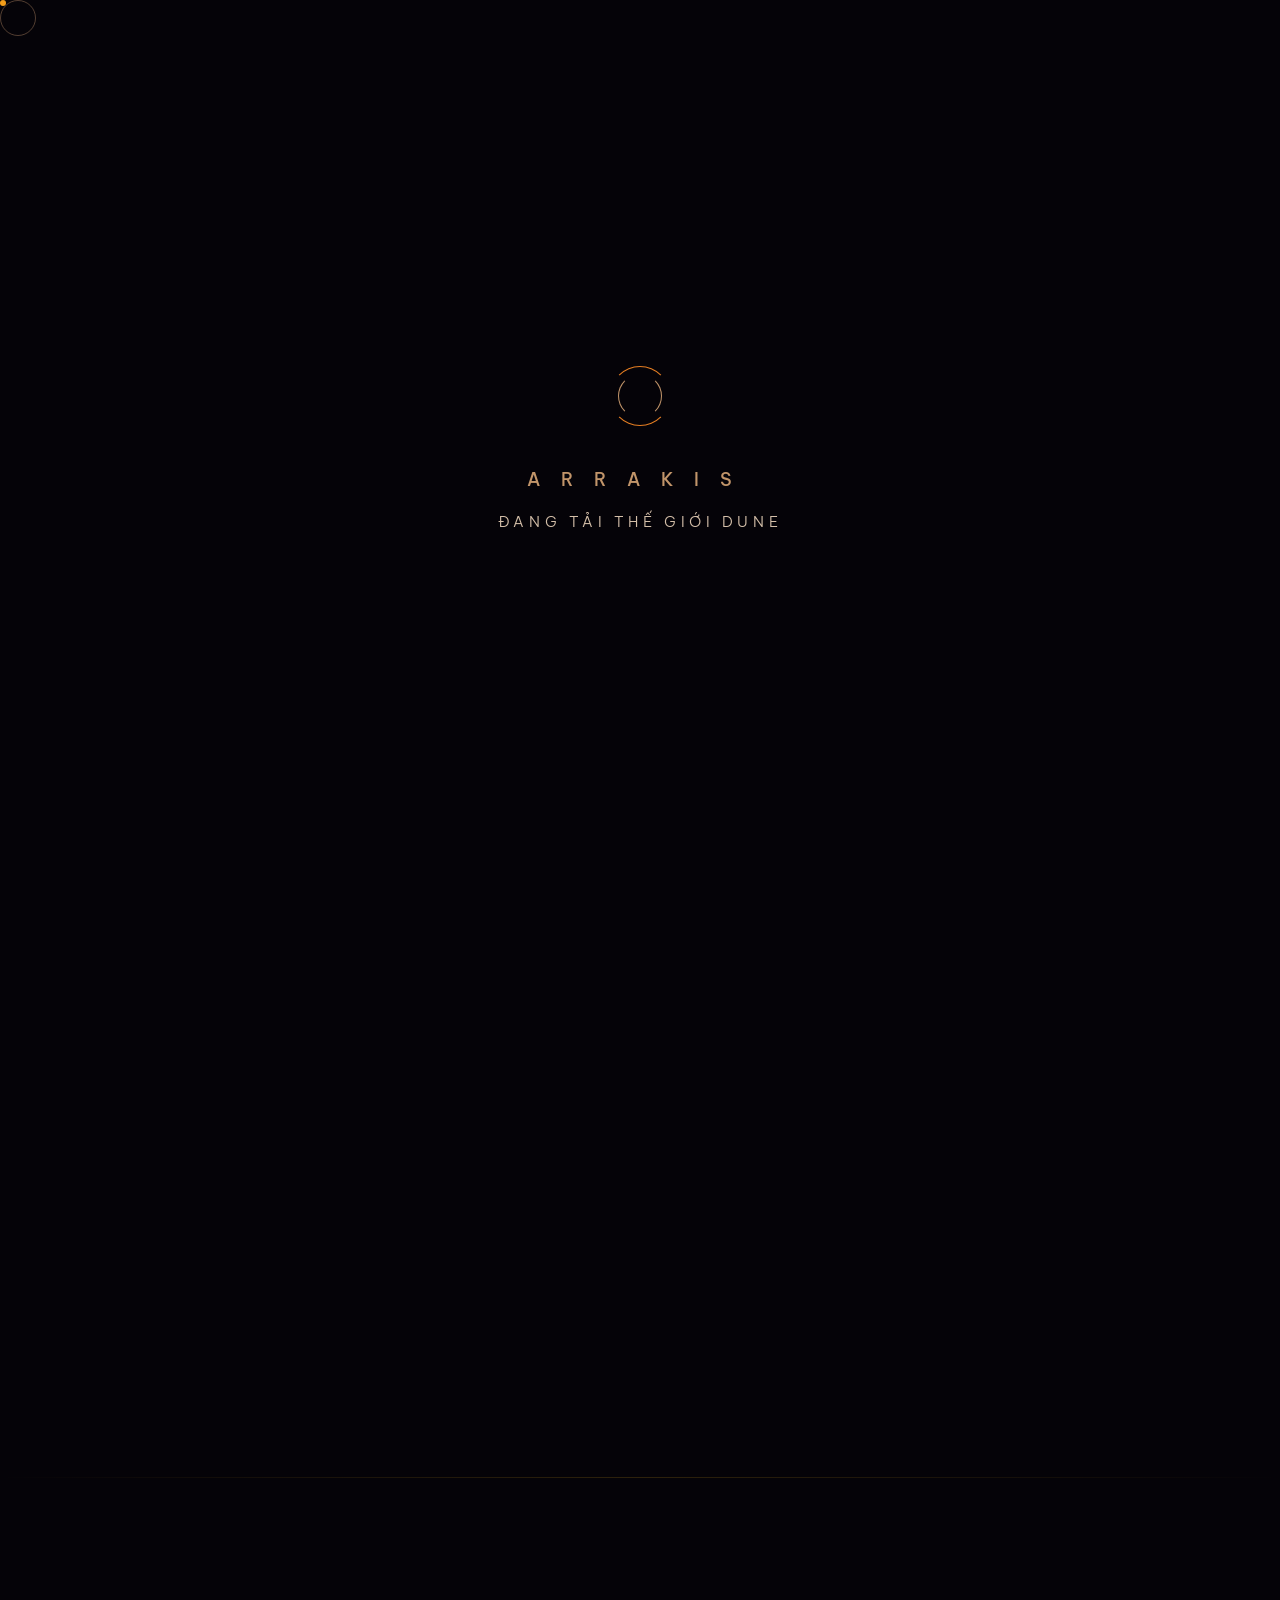
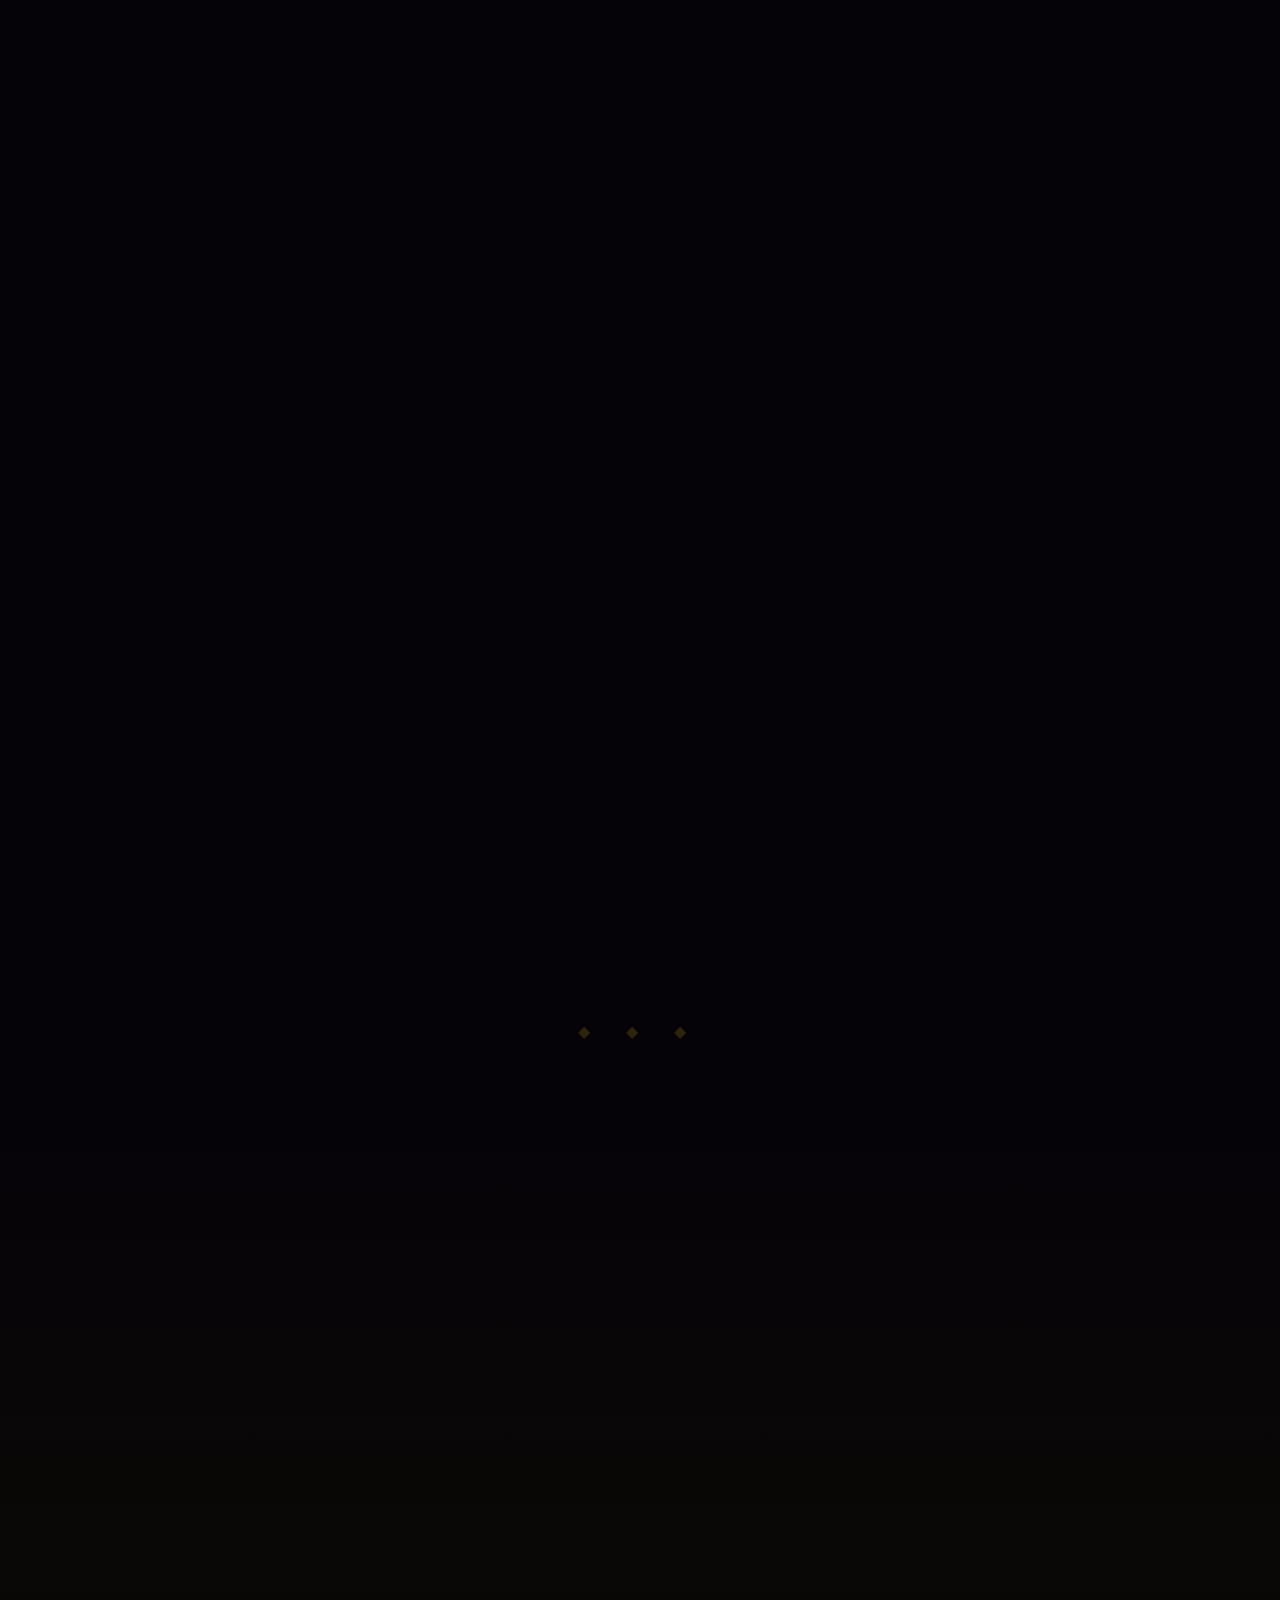
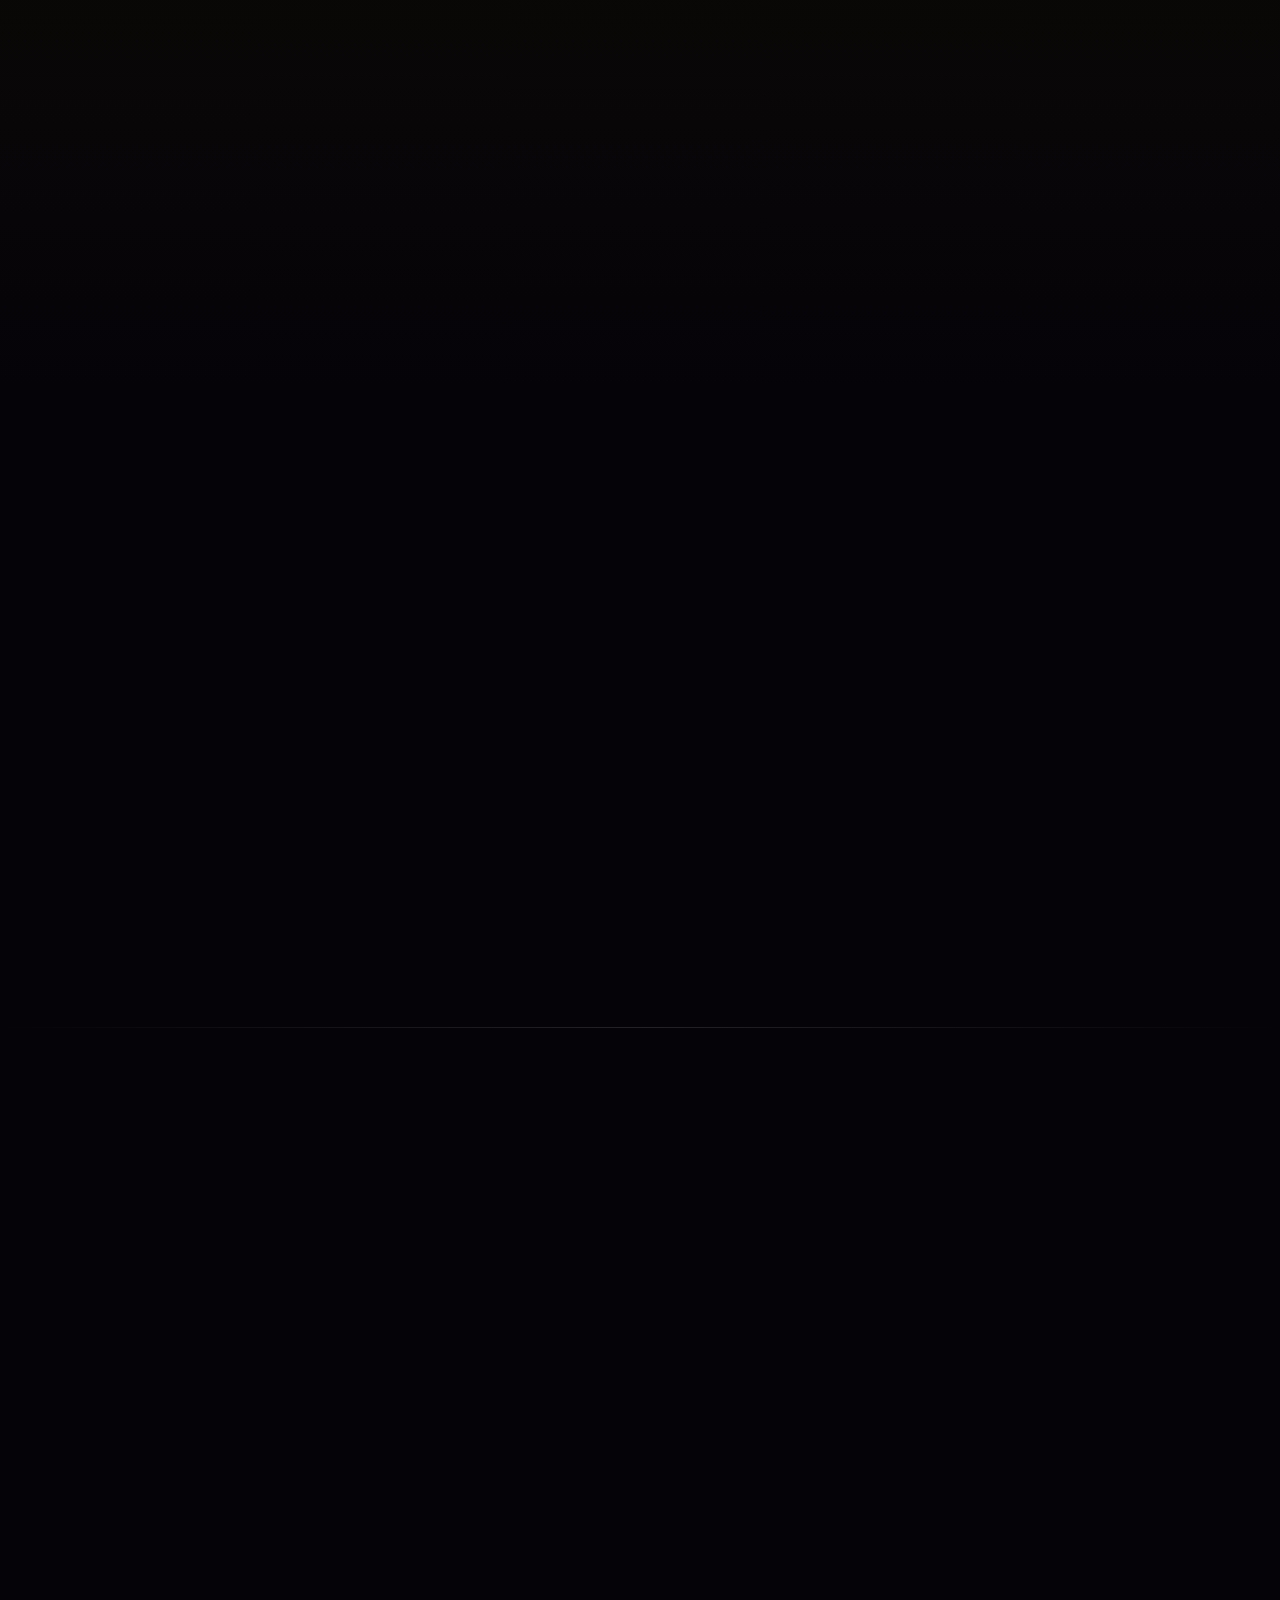
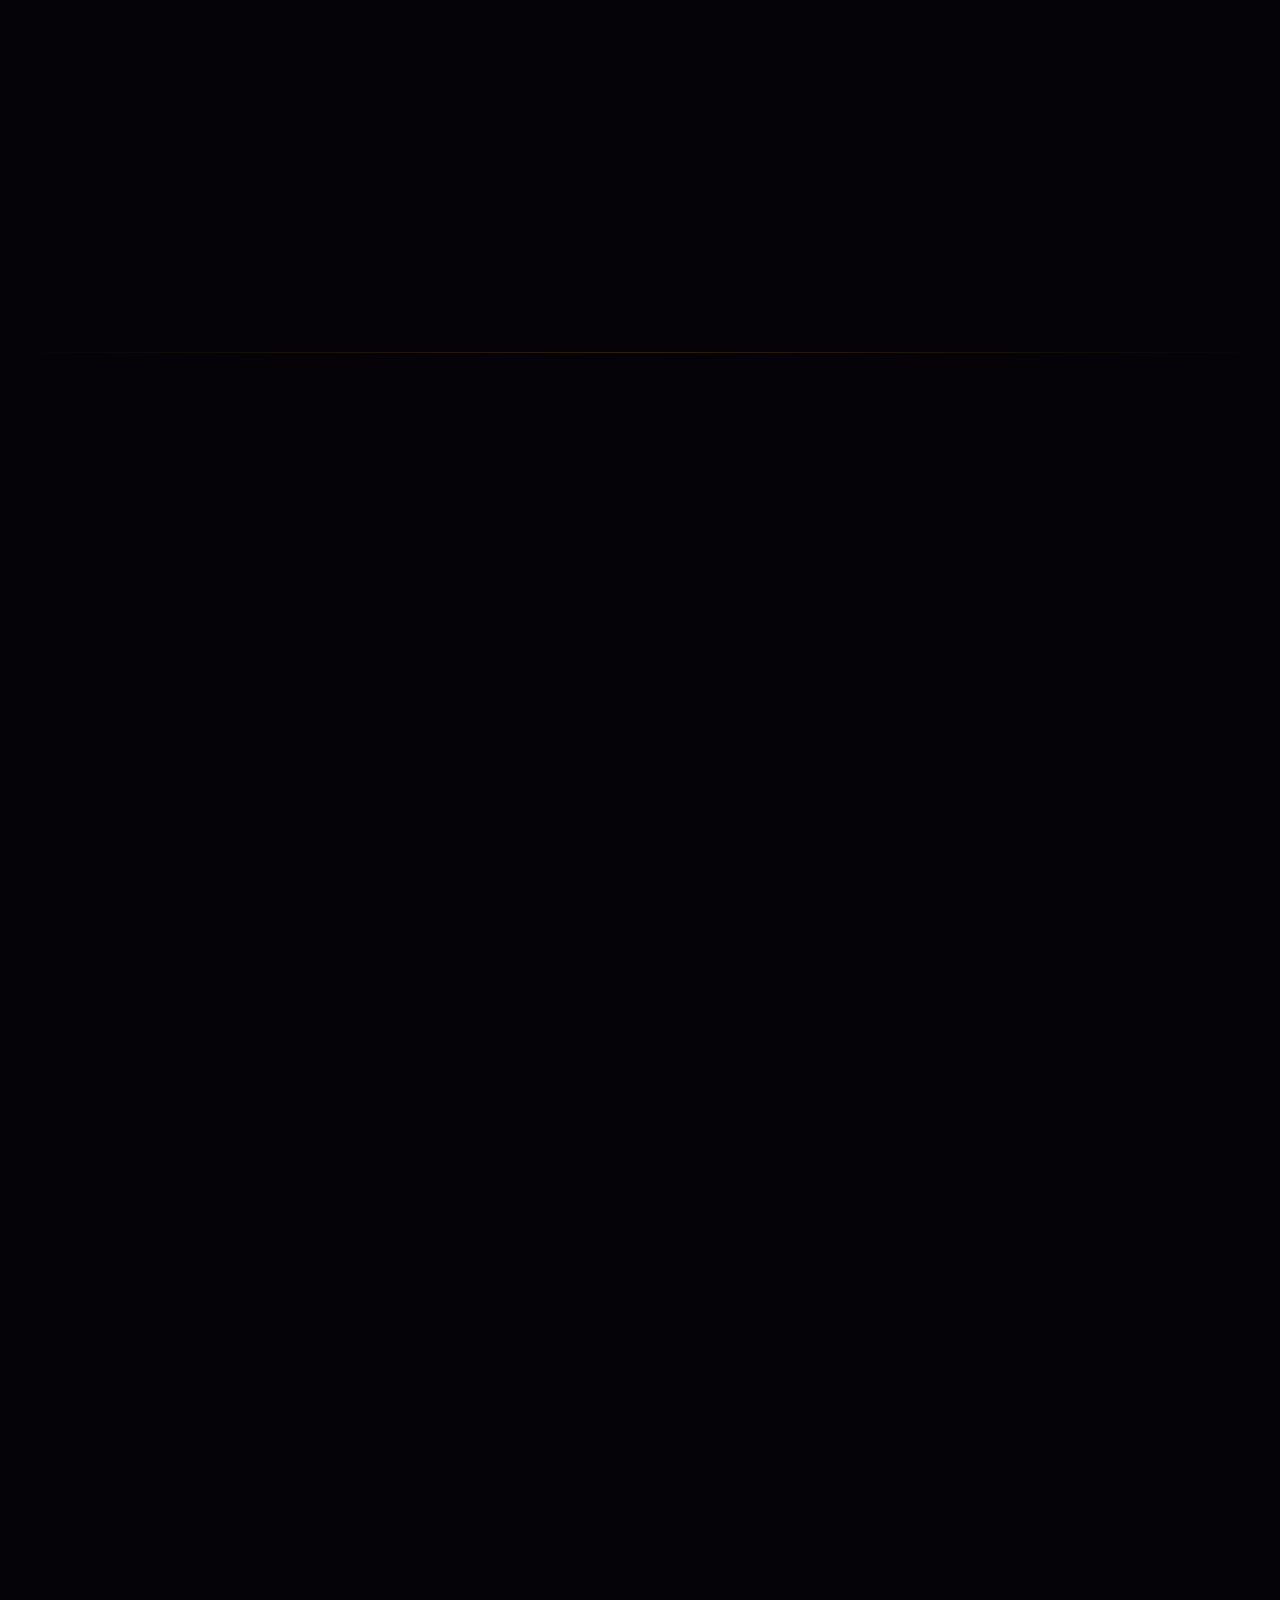
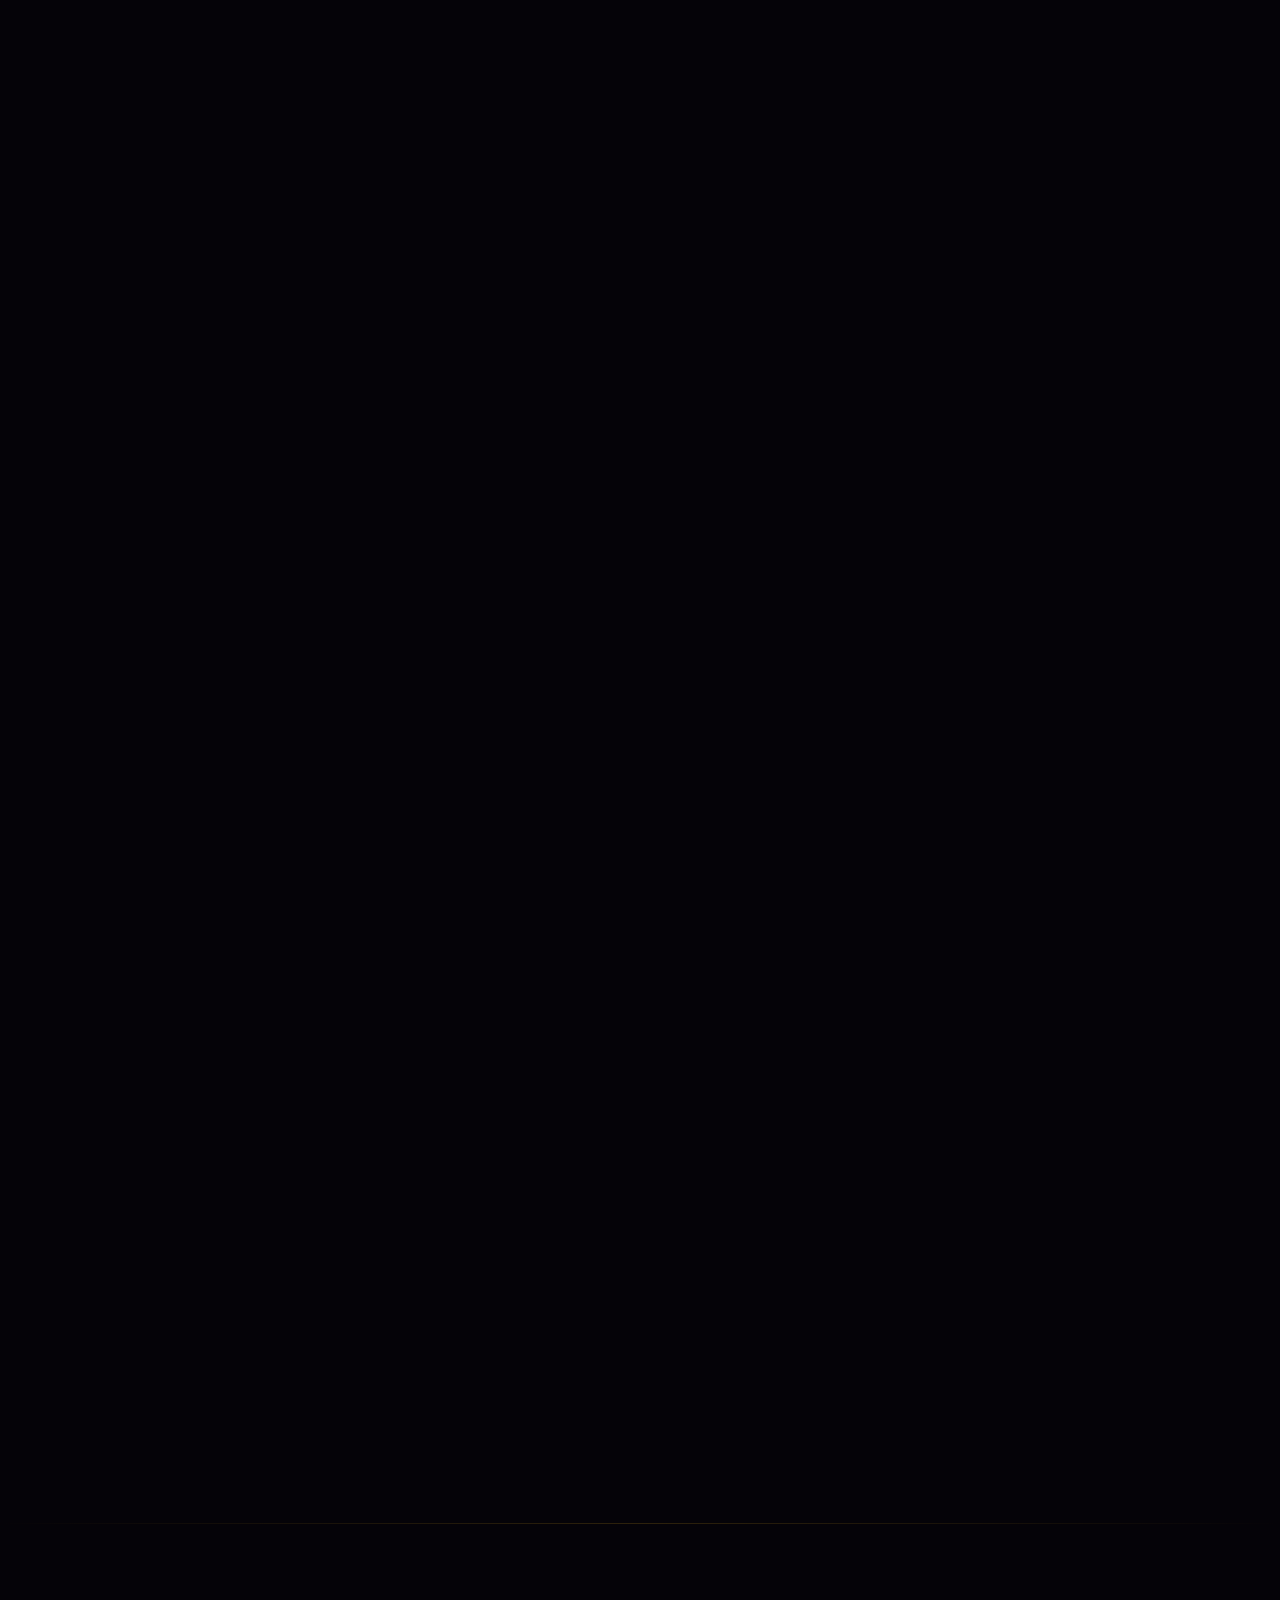
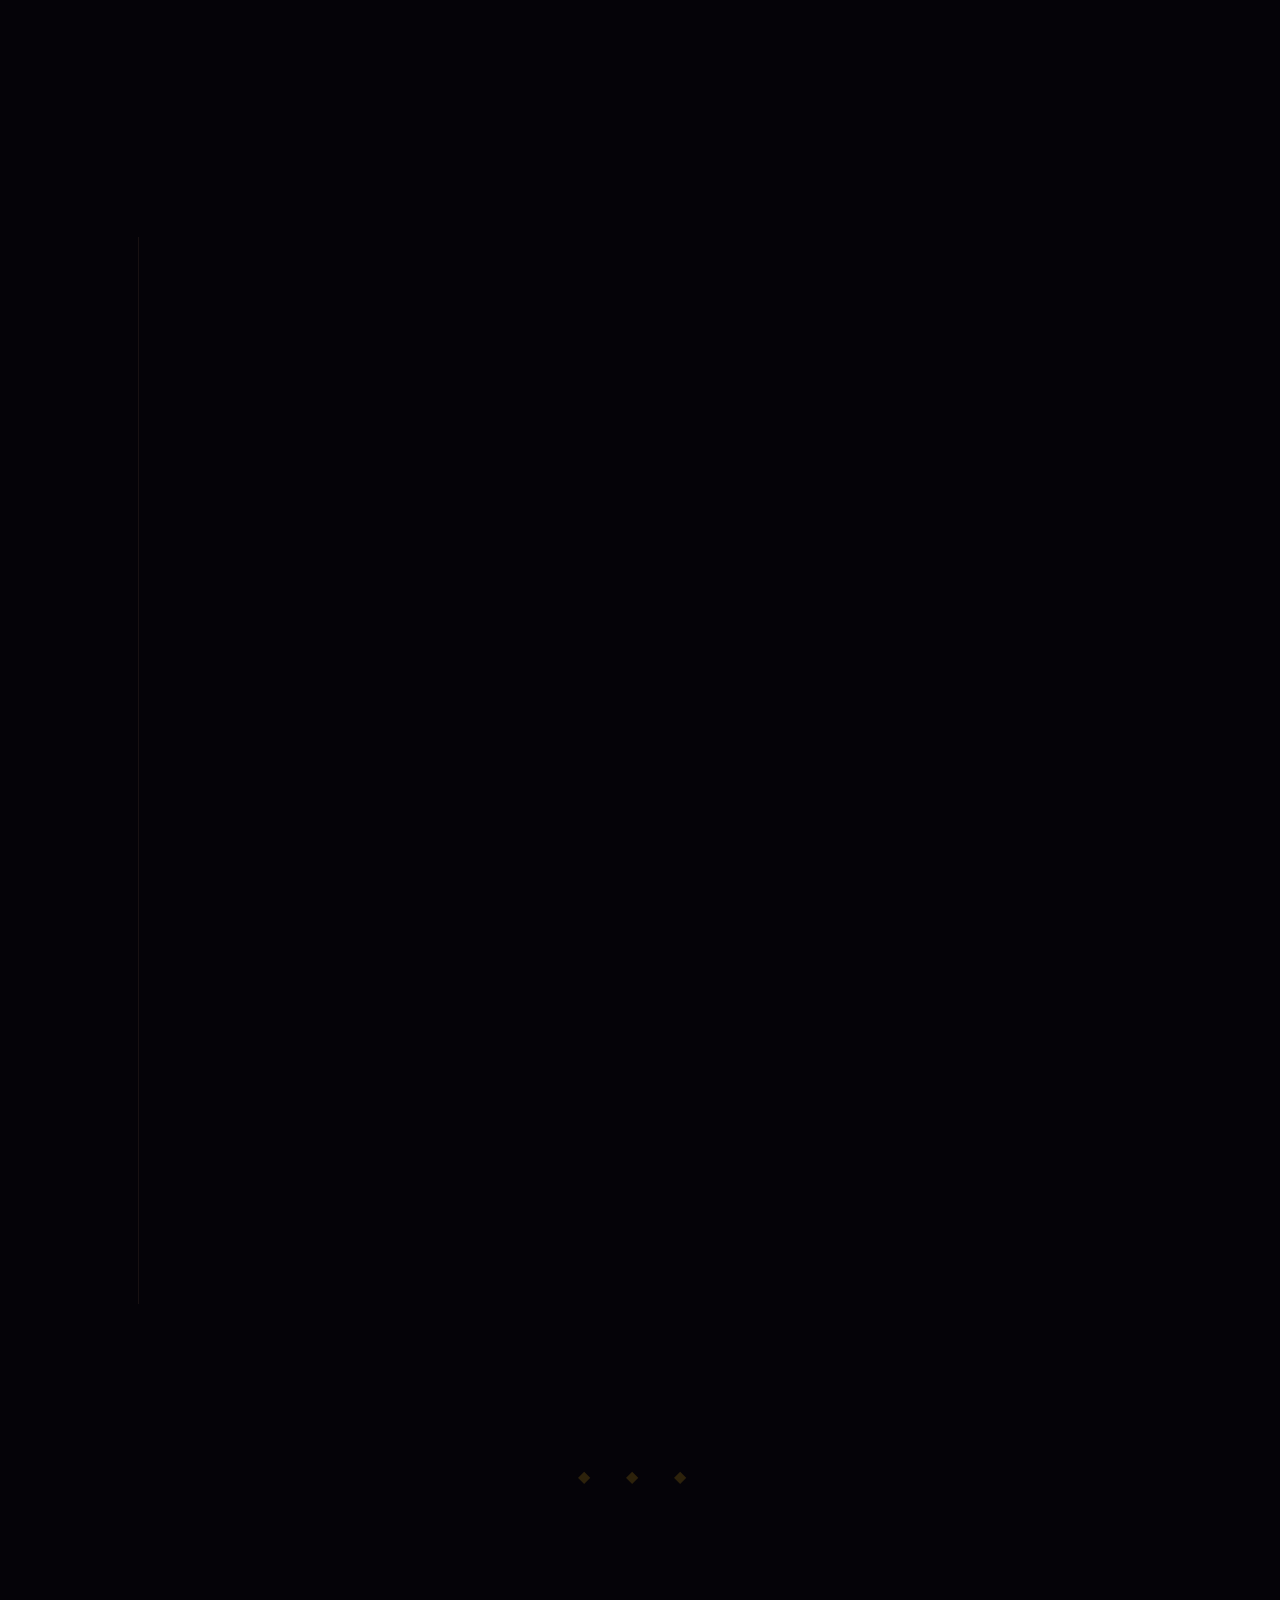
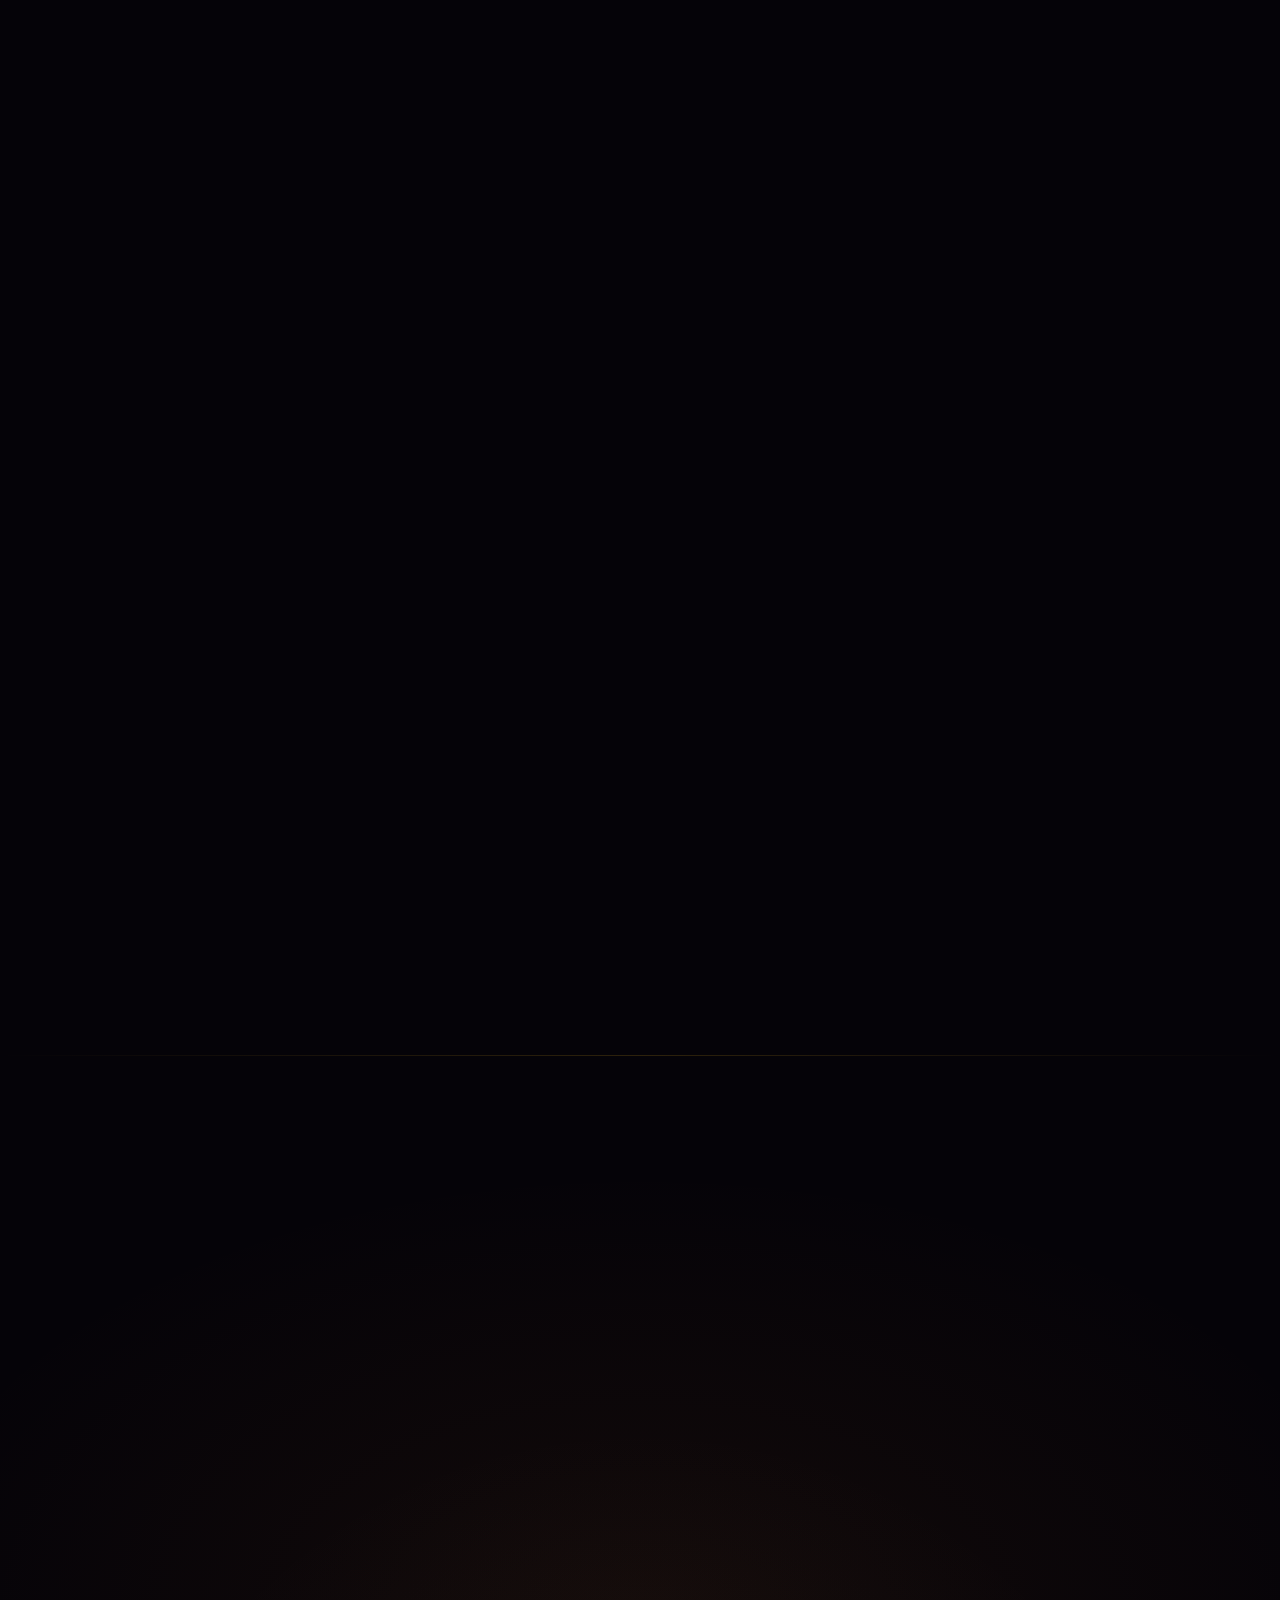
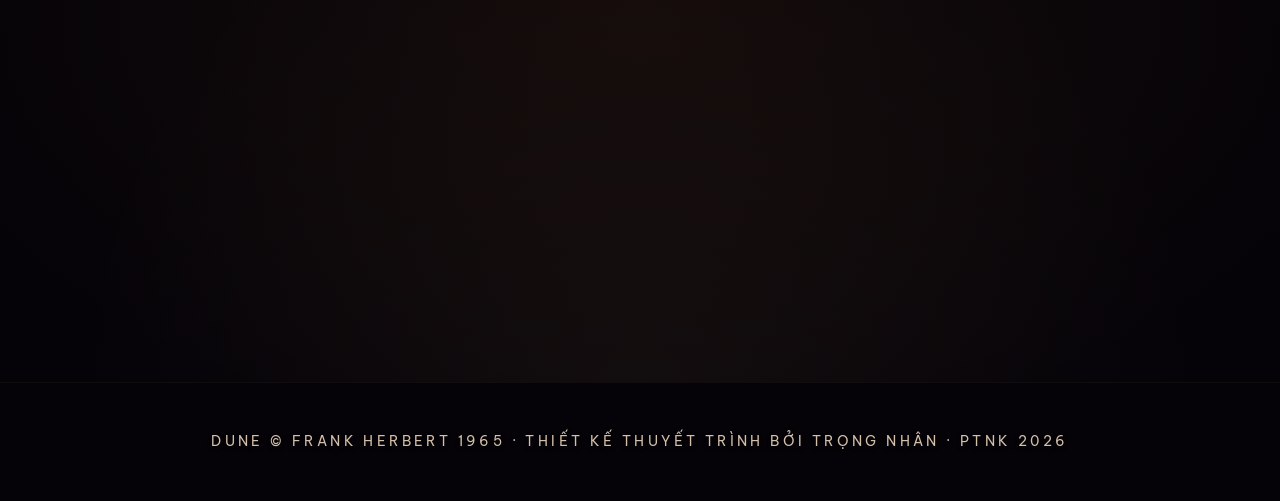
==== commit 0ace2a4d: "Enhance Light Theme and Sync Litany Quotes" ====
--- a/test/index.html
+++ b/test/index.html
@@ -39,9 +39,10 @@
       <li><a href="#overview" data-section="overview">Tổng quan</a></li>
       <li><a href="#author" data-section="author">Tác giả</a></li>
       <li><a href="#themes" data-section="themes">Chủ đề</a></li>
-      <li><a href="#characters" data-section="characters">Nhân vật</a></li>
       <li><a href="#narrative" data-section="narrative">Nghệ thuật</a></li>
       <li><a href="#influence" data-section="influence">Ảnh hưởng</a></li>
+      <li><button id="themeToggleBtn" class="theme-toggle" aria-label="Đổi giao diện"><i
+            class="fa-solid fa-sun"></i></button></li>
     </ul>
     <button class="hamburger" id="hamburger" aria-label="Menu">
       <span></span><span></span><span></span>
@@ -53,9 +54,10 @@
     <a href="#overview">Tổng quan</a>
     <a href="#author">Tác giả</a>
     <a href="#themes">Chủ đề</a>
-    <a href="#characters">Nhân vật</a>
     <a href="#narrative">Nghệ thuật</a>
     <a href="#influence">Ảnh hưởng</a>
+    <button id="mobileThemeToggleBtn" class="theme-toggle mobile-toggle" aria-label="Đổi giao diện"><i
+        class="fa-solid fa-sun"></i> Đổi giao diện</button>
   </div>
 
   <!-- HERO -->
@@ -135,7 +137,9 @@
     <div class="container">
       <div class="author-grid">
         <div class="author-visual reveal-left">
-          <div class="author-visual-label">Frank Herbert · 1920–1986</div>
+          <img src="frank-herbert.jpg" alt="Frank Herbert, author of Dune"
+            style="width:100%;height:100%;object-fit:cover;">
+          <div class="author-visual-label">Frank Herbert · 1984</div>
         </div>
         <div class="reveal-right">
           <span class="section-number">02 — Tác giả</span>
@@ -231,65 +235,29 @@
           <span class="theme-icon"><i class="fa-solid fa-brain"></i></span>
           <h4>Con người &amp; Bản năng</h4>
           <p>Phép thử Gom Jabbar đã mở đầu tiểu thuyết và đặt câu hỏi: điều gì phân biệt con người với động vật, con
-            người và máy móc? Khả năng chịu
-            đựng đau đớn vì mục đích lớn hơn hay chỉ là bản năng sinh tồn được lập trình sẵn?</p>
-        </div>
-      </div>
-    </div>
-  </section>
-
-  <div class="ornament">◆ ◆ ◆</div>
-
-  <!-- 04 — CHARACTERS (VERTICAL GRID) -->
-  <section id="characters">
+            người và máy móc? Khả năng chịu đựng đau đớn vì mục đích lớn hơn hay chỉ là bản năng sinh tồn được lập trình
+            sẵn?</p>
+        </div>
+        <div class="theme-card reveal" style="transition-delay: 0.6s">
+          <span class="theme-icon"><i class="fa-solid fa-leaf"></i></span>
+          <h4>Môi trường &amp; Cộng sinh</h4>
+          <p>Mang tư duy hệ thống của sinh học, sinh thái hành tinh Arrakis không chỉ là phông nền mà là một
+            <strong>nhân vật sống</strong>. Sự cộng sinh giữa người Fremen và Giun cát (Shai-Hulud) là minh chứng xuất
+            sắc cho việc nền văn hóa phương thức tồn tại bị định hình hoàn toàn bởi môi trường — điểm khác biệt cốt lõi
+            của tiểu thuyết hiện đại.</p>
+        </div>
+      </div>
+    </div>
+  </section>
+
+
+  <div class="section-divider"></div>
+
+  <!-- 04 — NARRATIVE TECHNIQUES -->
+  <section id="narrative">
     <div class="container">
       <div class="reveal">
-        <span class="section-number">04 — Nhân vật</span>
-        <h2 class="section-title">Những bóng hình<br>trên cát</h2>
-      </div>
-      <div class="characters-grid">
-        <div class="character-card reveal">
-          <div class="character-name">Paul Atreides</div>
-          <span class="character-title-label">Muad'Dib · Kwisatz Haderach</span>
-          <p class="character-desc">Người thừa kế Gia tộc Atreides, được huấn luyện bởi Bene Gesserit và Mentat. Hành
-            trình của anh từ quý tộc trẻ đến "đấng cứu thế" Fremen là trung tâm phê phán của Herbert về sự nguy hiểm của
-            anh hùng.</p>
-        </div>
-        <div class="character-card reveal" style="transition-delay: 0.1s">
-          <div class="character-name">Lady Jessica</div>
-          <span class="character-title-label">Bene Gesserit · Mẹ của Paul</span>
-          <p class="character-desc">Thành viên Hội Bene Gesserit, người đã chống lại mệnh lệnh của Hội để sinh con trai
-            cho Công tước Leto. Quyết định cá nhân của bà đã thay đổi dòng chảy lịch sử vũ trụ.</p>
-        </div>
-        <div class="character-card reveal" style="transition-delay: 0.2s">
-          <div class="character-name">Baron Harkonnen</div>
-          <span class="character-title-label">Lãnh chúa Gia tộc Harkonnen</span>
-          <p class="character-desc">Kẻ phản diện tàn bạo, biểu tượng cho lòng tham không đáy. Herbert sử dụng ẩn dụ về
-            sự phàm ăn và xa hoa để khắc họa cơn đói vô tận của kẻ nắm quyền.</p>
-        </div>
-        <div class="character-card reveal" style="transition-delay: 0.3s">
-          <div class="character-name">Stilgar</div>
-          <span class="character-title-label">Naib · Thủ lĩnh Fremen</span>
-          <p class="character-desc">Thủ lĩnh bộ tộc Fremen, đại diện cho trí tuệ bản địa và khả năng thích nghi với môi
-            trường khắc nghiệt — đối lập với sự xa hoa yếu đuối của Đế chế.</p>
-        </div>
-        <div class="character-card full-width reveal" style="transition-delay: 0.4s">
-          <div class="character-name">Dr. Liet-Kynes</div>
-          <span class="character-title-label">Nhà sinh thái học hành tinh</span>
-          <p class="character-desc">Nhà khoa học-nhà tiên tri sinh thái, người mơ về việc biến đổi Arrakis thành thiên
-            đường xanh. Kynes hiện thân cho thông điệp sinh thái cốt lõi của tiểu thuyết.</p>
-        </div>
-      </div>
-    </div>
-  </section>
-
-  <div class="section-divider"></div>
-
-  <!-- 05 — NARRATIVE TECHNIQUES -->
-  <section id="narrative">
-    <div class="container">
-      <div class="reveal">
-        <span class="section-number">05 — Nghệ thuật tự sự</span>
+        <span class="section-number">04 — Nghệ thuật tự sự</span>
         <h2 class="section-title">Kỹ thuật viết<br>mang tính hiện đại</h2>
       </div>
       <div class="technique-list">
@@ -337,8 +305,40 @@
           <div>
             <h4>Kết cục mở &amp; Phản anh hùng</h4>
             <p>Paul "chiến thắng" nhưng nhìn thấy tương lai là một cuộc thánh chiến tàn khốc mà anh không thể ngăn chặn.
-              Chiến thắng trở thành bi kịch. Giống cách Hemingway kết thúc Ông già và biển cả chiến thắng hay thất
-              bại? Herbert để người đọc tự quyết định.</p>
+              Chiến thắng trở thành bi kịch. Giống cách Hemingway kết thúc <em>Ông già và biển cả</em> chiến thắng hay
+              thất bại? Herbert để người đọc tự quyết định.</p>
+          </div>
+        </div>
+        <div class="technique-item reveal">
+          <div class="technique-num">06</div>
+          <div>
+            <h4>Liên kết liên văn bản: Số Đỏ &amp; Dune</h4>
+            <p>Để thấy rõ tính hiện đại của Dune, hãy nhìn vào sự tương đồng bất ngờ trong kỹ thuật giải thiêng hình
+              tượng nam chính trào phúng và viễn tưởng:</p>
+            <div style="overflow-x: auto; margin-top: 1.5rem;">
+              <table class="comparison-table">
+                <tr>
+                  <th>Tiêu chí</th>
+                  <th>Số Đỏ (Vũ Trọng Phụng)</th>
+                  <th>Dune (Frank Herbert)</th>
+                </tr>
+                <tr>
+                  <td><strong>Nhân vật</strong></td>
+                  <td>Xuân Tóc Đỏ - Anh hùng "rơm" do xã hội lố lăng nhào nặn.</td>
+                  <td>Paul Atreides - Anh hùng "giả" do kế hoạch di truyền hàng ngàn năm sắp đặt.</td>
+                </tr>
+                <tr>
+                  <td><strong>Tính hiện đại</strong></td>
+                  <td>Trào phúng sâu cay, giải thiêng các giá trị đạo đức giả của thời đại.</td>
+                  <td>Sci-fi siêu hình, giải thiêng hình tượng đấng cứu thế (Messiah) hoàn mỹ.</td>
+                </tr>
+                <tr>
+                  <td><strong>Kết cấu</strong></td>
+                  <td>Kết cấu đa tuyến, lắp ghép nhiều mảnh vỡ bi hài của xã hội.</td>
+                  <td>Kết cấu phi tuyến tính (dòng ý thức, hồi tưởng, tiên tri chằng chịt).</td>
+                </tr>
+              </table>
+            </div>
           </div>
         </div>
       </div>
@@ -356,11 +356,11 @@
 
   <div class="section-divider"></div>
 
-  <!-- 06 — INFLUENCE TIMELINE -->
+  <!-- 05 — INFLUENCE TIMELINE -->
   <section id="influence">
     <div class="container">
       <div class="reveal">
-        <span class="section-number">06 — Ảnh hưởng &amp; Di sản</span>
+        <span class="section-number">05 — Ảnh hưởng &amp; Di sản</span>
         <h2 class="section-title">Từ trang sách<br>đến văn hóa đại chúng</h2>
       </div>
       <div class="timeline" id="timeline">
@@ -402,11 +402,11 @@
 
   <div class="ornament">◆ ◆ ◆</div>
 
-  <!-- 07 — MODERN RELEVANCE -->
+  <!-- 06 — MODERN RELEVANCE -->
   <section>
     <div class="container">
       <div class="reveal">
-        <span class="section-number">07 — Tính thời sự</span>
+        <span class="section-number">06 — Tính thời sự</span>
         <h2 class="section-title">Vì sao Dune vẫn<br>quan trọng hôm nay?</h2>
       </div>
       <div class="relevance-grid">
@@ -425,8 +425,10 @@
         <div class="relevance-card reveal" style="transition-delay: 0.2s">
           <span class="relevance-icon"><i class="fa-solid fa-microchip"></i></span>
           <h4>AI &amp; Hậu Butlerian Jihad</h4>
-          <p>Vũ trụ Dune cấm máy tính sau cuộc nổi dậy Butlerian Jihad đặt câu hỏi về ranh giới giữa trí tuệ con người
-            và trí tuệ nhân tạo.</p>
+          <p>Lời cảnh báo từ năm 1965: <em>"Không được chế tạo máy móc có tư duy giống con người"</em>. Sự ám ảnh này
+            phản chiếu trực tiếp vào cơn sốt AI hiện nay (ChatGPT, Gemini). Câu hỏi hiện đại: Chúng ta giữ lại phần
+            "Người" nào khi AI dần thay thế trí tuệ? Đó chính là sự giằng xé nội tâm của Paul khi anh đấu tranh giữa sự
+            logic vô cảm như máy tính (Mentat) và cảm xúc thuần túy của con người.</p>
         </div>
       </div>
     </div>
--- a/test/style.css
+++ b/test/style.css
@@ -5,25 +5,25 @@
 
 :root {
   --sand: #C2956A;
-  --sand-light: #4A331C; /* Dark brown for headings */
+  --sand-light: #F0E0CC;
   --sand-dark: #8B6914;
   --spice: #E67E22;
   --spice-glow: #F39C12;
   --spice-deep: #D35400;
-  --desert-night: #FDF9F2; /* Replaced dark with bright sand */
-  --deep-blue: #E3F2FD;
+  --desert-night: #0D0B08;
+  --deep-blue: #0A1628;
   --worm-brown: #3E2723;
   --fremen-blue: #1565C0;
   --fremen-glow: #42A5F5;
-  --void: #FDF9F2; /* Main dark background now bright sand */
-  --void-warm: #F4EBE0; /* Slightly darker sand for variant areas */
-  --text-primary: #1A110B; /* Near black espresso for main text */
-  --text-secondary: #2C1D11; /* Very dark brown for secondary text */
-  --text-dim: #4A331C; /* Dark brown for dim text */
-  --glass-bg: rgba(255, 255, 255, 0.4);
-  --glass-border: rgba(194, 149, 106, 0.4);
-  --glass-hover: rgba(255, 255, 255, 0.7);
-  --radius: 2px;
+  --void: #050308;
+  --void-warm: #0A0806;
+  --text-primary: #FFFFFF;
+  --text-secondary: #FDF9F2;
+  --text-dim: #D4BFA9;
+  --glass-bg: rgba(194, 149, 106, 0.08);
+  --glass-border: rgba(194, 149, 106, 0.15);
+  --glass-hover: rgba(230, 126, 34, 0.12);
+  --radius: 6px;
 }
 
 * {
@@ -57,9 +57,9 @@
   color: var(--text-primary);
   overflow-x: hidden;
   cursor: default;
-  font-size: 16.5px; /* Slightly larger base font size */
-  font-weight: 500; /* Increased from 400 for better visibility */
-  line-height: 1.7;
+  font-size: 19px;
+  font-weight: 500;
+  line-height: 1.6;
   -webkit-font-smoothing: antialiased;
   -moz-osx-font-smoothing: grayscale;
 }
@@ -74,6 +74,34 @@
   background-image: url("data:image/svg+xml,%3Csvg viewBox='0 0 256 256' xmlns='http://www.w3.org/2000/svg'%3E%3Cfilter id='n'%3E%3CfeTurbulence type='fractalNoise' baseFrequency='0.9' numOctaves='4' stitchTiles='stitch'/%3E%3C/filter%3E%3Crect width='100%25' height='100%25' filter='url(%23n)' opacity='0.03'/%3E%3C/svg%3E");
   background-repeat: repeat;
   opacity: 0.35;
+}
+
+/* ===== CELESTIAL BACKGROUND DECORATION ===== */
+.bg-planet {
+  position: fixed;
+  top: 15%;
+  right: -5vw;
+  width: 50vw;
+  height: 50vw;
+  max-width: 600px;
+  max-height: 600px;
+  border-radius: 50%;
+  background: radial-gradient(circle at 30% 30%, rgba(230, 126, 34, 0.03), transparent 70%);
+  pointer-events: none;
+  z-index: 0;
+}
+.bg-planet-2 {
+  position: fixed;
+  bottom: -10vw;
+  left: -10vw;
+  width: 70vw;
+  height: 70vw;
+  max-width: 800px;
+  max-height: 800px;
+  border-radius: 50%;
+  background: radial-gradient(circle at 70% 70%, rgba(21, 101, 192, 0.02), transparent 70%);
+  pointer-events: none;
+  z-index: 0;
 }
 
 /* ===== SCROLL PROGRESS BAR ===== */
@@ -187,7 +215,7 @@
 
 .loader-sub {
   font-family: 'Be Vietnam Pro', sans-serif;
-  font-size: 0.7rem;
+  font-size: 0.95rem;
   letter-spacing: 0.3em;
   font-weight: 300;
   color: var(--text-dim);
@@ -233,7 +261,7 @@
 }
 
 nav.scrolled {
-  background: rgba(253, 249, 242, 0.85); /* Light theme blur */
+  background: rgba(5, 3, 8, 0.85);
   backdrop-filter: blur(30px) saturate(1.2);
   -webkit-backdrop-filter: blur(30px) saturate(1.2);
   padding: 1rem 3rem;
@@ -242,7 +270,7 @@
 
 .nav-brand {
   font-family: 'Be Vietnam Pro', serif;
-  font-size: 0.85rem;
+  font-size: 1.10rem;
   letter-spacing: 0.5em;
   color: var(--sand);
   text-transform: uppercase;
@@ -257,7 +285,7 @@
 
 .nav-links a {
   font-family: 'Be Vietnam Pro', sans-serif;
-  font-size: 0.65rem;
+  font-size: 0.90rem;
   letter-spacing: 0.2em;
   color: var(--text-dim);
   text-decoration: none;
@@ -327,7 +355,7 @@
   position: fixed;
   inset: 0;
   z-index: 999;
-  background: rgba(253, 249, 242, 0.97); /* Light theme blur */
+  background: rgba(5, 3, 8, 0.97);
   backdrop-filter: blur(40px);
   -webkit-backdrop-filter: blur(40px);
   flex-direction: column;
@@ -417,7 +445,7 @@
 
 .hero-eyebrow {
   font-family: 'Be Vietnam Pro', sans-serif;
-  font-size: 0.65rem;
+  font-size: 0.90rem;
   letter-spacing: 0.8em;
   color: var(--spice);
   text-transform: uppercase;
@@ -436,11 +464,11 @@
   margin-bottom: 1.5rem;
   opacity: 0;
   animation: heroReveal 1.8s cubic-bezier(0.4, 0, 0, 1) 0.3s forwards;
-  background: linear-gradient(180deg, #8B6914 0%, #C2956A 40%, #E67E22 80%, #D35400 100%); /* Inverted gradient for light theme */
+  background: linear-gradient(180deg, #FFF8F0 0%, var(--sand-light) 40%, var(--sand) 80%, var(--sand-dark) 100%);
   -webkit-background-clip: text;
   background-clip: text;
   -webkit-text-fill-color: transparent;
-  filter: drop-shadow(0 0 20px rgba(139, 105, 20, 0.3)); /* Darker shadow */
+  filter: drop-shadow(0 0 60px rgba(194, 149, 106, 0.15));
   position: relative;
   text-shadow: none !important;
 }
@@ -471,7 +499,7 @@
 
 .hero-meta {
   font-family: 'Be Vietnam Pro', sans-serif;
-  font-size: 0.6rem;
+  font-size: 0.85rem;
   letter-spacing: 0.4em;
   color: var(--text-dim);
   text-transform: uppercase;
@@ -505,7 +533,7 @@
 
 .scroll-indicator span {
   font-family: 'Be Vietnam Pro', sans-serif;
-  font-size: 0.5rem;
+  font-size: 0.75rem;
   letter-spacing: 0.4em;
   color: var(--text-dim);
   text-transform: uppercase;
@@ -587,7 +615,8 @@
 /* ===== SECTIONS GENERAL ===== */
 section {
   position: relative;
-  padding: 8rem 0;
+  padding: 6rem 0;
+  z-index: 2;
 }
 
 .container {
@@ -597,14 +626,14 @@
 }
 
 .section-number {
-  font-family: 'Be Vietnam Pro', sans-serif;
-  font-size: 0.6rem;
-  letter-spacing: 0.6em;
+  font-family: 'Cinzel', serif;
+  font-size: 1.15rem;
+  letter-spacing: 0.4em;
   color: var(--spice);
   text-transform: uppercase;
   margin-bottom: 1rem;
   display: block;
-  font-weight: 500;
+  font-weight: 600;
 }
 
 .section-title {
@@ -618,10 +647,10 @@
 }
 
 .section-body {
-  font-size: 1.15rem;
-  line-height: 2;
+  font-size: 1.25rem;
+  line-height: 1.8;
   color: var(--text-secondary);
-  font-weight: 500; /* Increased font weight */
+  font-weight: 500;
 }
 
 /* ===== REVEAL ANIMATIONS ===== */
@@ -682,7 +711,7 @@
   padding: 10rem 0;
   text-align: center;
   position: relative;
-  background: radial-gradient(ellipse 100% 80% at 50% 50%, rgba(139, 105, 20, 0.08) 0%, transparent 70%); /* Light theme variant */
+  background: radial-gradient(ellipse 100% 80% at 50% 50%, rgba(230, 126, 34, 0.03) 0%, transparent 70%);
 }
 
 .quote-mark {
@@ -700,18 +729,18 @@
 
 .quote-text {
   font-family: 'Be Vietnam Pro', sans-serif;
-  font-size: clamp(1.2rem, 2.5vw, 1.8rem);
+  font-size: clamp(1.4rem, 2.5vw, 2rem);
   font-style: italic;
-  font-weight: 500; /* Increased font weight */
+  font-weight: 500;
   color: var(--sand-light);
-  line-height: 1.9;
-  max-width: 800px;
+  line-height: 1.8;
+  max-width: 850px;
   margin: 0 auto 2rem;
 }
 
 .quote-author {
   font-family: 'Be Vietnam Pro', sans-serif;
-  font-size: 0.6rem;
+  font-size: 0.85rem;
   letter-spacing: 0.5em;
   color: var(--spice);
   text-transform: uppercase;
@@ -720,7 +749,7 @@
 
 /* ===== AUTHOR ===== */
 .author-section {
-  background: linear-gradient(180deg, var(--void) 0%, rgba(240, 224, 204, 0.4) 50%, var(--void) 100%); /* Light theme variant */
+  background: linear-gradient(180deg, var(--void) 0%, var(--void-warm) 50%, var(--void) 100%);
 }
 
 .author-grid {
@@ -746,13 +775,19 @@
   border-color: rgba(230, 126, 34, 0.25);
 }
 
-.author-visual::before {
-  content: 'F.H.';
-  font-family: 'Be Vietnam Pro', serif;
-  font-size: 8rem;
-  font-weight: 800;
-  color: rgba(194, 149, 106, 0.05);
-  position: absolute;
+.author-visual img {
+  width: 100%;
+  height: 100%;
+  object-fit: cover;
+  position: absolute;
+  inset: 0;
+  filter: grayscale(80%) sepia(40%) contrast(120%) brightness(80%);
+  transition: filter 0.6s ease, transform 0.6s ease;
+}
+
+.author-visual:hover img {
+  filter: grayscale(20%) sepia(20%) contrast(110%) brightness(100%);
+  transform: scale(1.05);
 }
 
 .author-visual::after {
@@ -770,7 +805,7 @@
 
 .author-visual-label {
   font-family: 'Be Vietnam Pro', sans-serif;
-  font-size: 0.6rem;
+  font-size: 0.85rem;
   letter-spacing: 0.4em;
   color: var(--text-dim);
   text-transform: uppercase;
@@ -791,7 +826,7 @@
 
 .author-dates {
   font-family: 'Be Vietnam Pro', sans-serif;
-  font-size: 0.7rem;
+  font-size: 0.95rem;
   color: var(--spice);
   letter-spacing: 0.25em;
   margin-bottom: 2rem;
@@ -821,6 +856,7 @@
   cursor: default;
   background: var(--glass-bg);
   border: 1px solid var(--glass-border);
+  border-radius: var(--radius);
   backdrop-filter: blur(10px);
   -webkit-backdrop-filter: blur(10px);
 }
@@ -894,7 +930,7 @@
 }
 
 .theme-card p {
-  font-size: 0.95rem;
+  font-size: 1.20rem;
   line-height: 1.9;
   color: var(--text-secondary);
   font-weight: 400;
@@ -954,7 +990,7 @@
 
 .character-title-label {
   font-family: 'Be Vietnam Pro', sans-serif;
-  font-size: 0.55rem;
+  font-size: 0.80rem;
   letter-spacing: 0.25em;
   color: var(--fremen-glow);
   text-transform: uppercase;
@@ -964,7 +1000,7 @@
 }
 
 .character-desc {
-  font-size: 0.95rem;
+  font-size: 1.20rem;
   line-height: 1.9;
   color: var(--text-secondary);
   font-weight: 400;
@@ -1013,6 +1049,53 @@
   -webkit-text-fill-color: transparent;
 }
 
+/* ===== COMPARISON TABLE ===== */
+.table-responsive {
+  width: 100%;
+  overflow-x: auto;
+  border-radius: var(--radius);
+  border: 1px solid var(--glass-border);
+  background: rgba(10, 8, 6, 0.2);
+}
+
+.comparison-table {
+  width: 100%;
+  border-collapse: collapse;
+  min-width: 500px;
+}
+
+.comparison-table th, .comparison-table td {
+  border-bottom: 1px solid var(--glass-border);
+  border-right: 1px solid var(--glass-border);
+  padding: 1.2rem;
+  text-align: left;
+  line-height: 1.6;
+}
+
+.comparison-table th:last-child, .comparison-table td:last-child {
+  border-right: none;
+}
+.comparison-table tr:last-child td {
+  border-bottom: none;
+}
+
+.comparison-table th {
+  color: var(--spice-glow);
+  font-family: 'Cinzel', serif;
+  font-size: 1.15rem;
+  background: rgba(230, 126, 34, 0.08);
+}
+
+.comparison-table td {
+  color: var(--text-primary);
+  font-size: 1rem;
+  vertical-align: top;
+}
+body.light-theme .comparison-table th {
+  color: var(--sand-dark);
+}
+body.light-theme .table-responsive { background: rgba(255, 255, 255, 0.4); }
+
 .technique-item h4 {
   font-family: 'Be Vietnam Pro', serif;
   font-size: 1.15rem;
@@ -1022,7 +1105,7 @@
 }
 
 .technique-item p {
-  font-size: 0.95rem;
+  font-size: 1.20rem;
   line-height: 1.9;
   color: var(--text-secondary);
   font-weight: 400;
@@ -1082,7 +1165,7 @@
 
 .timeline-year {
   font-family: 'Be Vietnam Pro', sans-serif;
-  font-size: 0.7rem;
+  font-size: 0.95rem;
   letter-spacing: 0.25em;
   color: var(--spice);
   margin-bottom: 0.5rem;
@@ -1098,7 +1181,7 @@
 }
 
 .timeline-item p {
-  font-size: 0.95rem;
+  font-size: 1.20rem;
   line-height: 1.9;
   color: var(--text-secondary);
   font-weight: 400;
@@ -1188,7 +1271,7 @@
 }
 
 .relevance-card p {
-  font-size: 0.9rem;
+  font-size: 1.15rem;
   line-height: 1.8;
   color: var(--text-secondary);
   font-weight: 400;
@@ -1238,7 +1321,7 @@
 
 .conclusion-credit {
   font-family: 'Be Vietnam Pro', sans-serif;
-  font-size: 0.6rem;
+  font-size: 0.85rem;
   letter-spacing: 0.4em;
   color: var(--text-dim);
   text-transform: uppercase;
@@ -1254,7 +1337,7 @@
 
 footer p {
   font-family: 'Be Vietnam Pro', sans-serif;
-  font-size: 0.6rem;
+  font-size: 0.85rem;
   letter-spacing: 0.25em;
   color: var(--text-dim);
   text-transform: uppercase;
@@ -1340,6 +1423,78 @@
     padding: 6rem 0;
   }
 }
-/* Add subtle text shadow for light theme */
-h1, h2, h3, h4, .section-number, .timeline-year, .character-name { text-shadow: 0 1px 2px rgba(255, 255, 255, 0.8), 0 0 10px rgba(255, 255, 255, 0.5); }
-p, .character-desc, .conclusion-text { text-shadow: 0 1px 1px rgba(255, 255, 255, 0.9); }
+/* Add subtle text shadow */
+/* Add subtle text shadow */
+h1, h2, h3, h4, .section-number, .timeline-year, .character-name { text-shadow: 0 4px 8px rgba(0,0,0,0.8), 0 0 15px rgba(0,0,0,0.6); }
+p, .character-desc, .conclusion-text { text-shadow: 0 2px 4px rgba(0,0,0,0.9); }
+
+/* ===== THEME TOGGLE BUTTON ===== */
+.theme-toggle {
+  background: none;
+  border: none;
+  color: var(--text-dim);
+  font-size: 1rem;
+  cursor: pointer;
+  transition: color 0.4s, transform 0.4s;
+}
+.theme-toggle:hover {
+  color: var(--sand-light);
+  transform: rotate(30deg);
+}
+.mobile-toggle {
+  display: flex;
+  align-items: center;
+  gap: 10px;
+  font-family: 'Be Vietnam Pro', serif;
+  font-size: 1.4rem;
+  letter-spacing: 0.2em;
+  text-transform: uppercase;
+}
+body.light-theme .mobile-toggle:hover { color: var(--sand-light); }
+
+/* ===== LIGHT THEME OVERRIDES ===== */
+body.light-theme {
+  --sand-light: #3E2723; 
+  --desert-night: #FFFFFF; 
+  --void: #FFFFFF; 
+  --void-warm: #FDF9F2; 
+  --text-primary: #000000; 
+  --text-secondary: #1A110B; 
+  --text-dim: #3E2723; 
+  --glass-bg: rgba(255, 255, 255, 0.6);
+  --glass-border: rgba(194, 149, 106, 0.5);
+  --glass-hover: rgba(255, 255, 255, 0.9);
+  
+  font-size: 19px;
+  font-weight: 600;
+  
+  background: linear-gradient(135deg, #FFFFFF 0%, #FDF9F2 40%, #EFE5D8 100%);
+  background-attachment: fixed;
+}
+body.light-theme .section-body, body.light-theme .quote-text {
+  font-weight: 600;
+}
+body.light-theme .hero-title {
+  background: linear-gradient(180deg, #8B6914 0%, #C2956A 40%, #E67E22 80%, #D35400 100%);
+  -webkit-background-clip: text;
+  background-clip: text;
+  filter: drop-shadow(0 0 20px rgba(139, 105, 20, 0.3));
+}
+body.light-theme nav.scrolled {
+  background: rgba(253, 249, 242, 0.85);
+}
+body.light-theme .mobile-menu {
+  background: rgba(253, 249, 242, 0.97);
+}
+body.light-theme .quote-section {
+  background: radial-gradient(ellipse 100% 80% at 50% 50%, rgba(139, 105, 20, 0.12) 0%, transparent 70%);
+}
+body.light-theme .author-section {
+  background: linear-gradient(180deg, var(--void) 0%, rgba(240, 224, 204, 0.4) 50%, var(--void) 100%);
+}
+body.light-theme h1, body.light-theme h2, body.light-theme h3, body.light-theme h4, body.light-theme .section-number, body.light-theme .timeline-year, body.light-theme .character-name { 
+  text-shadow: 0 1px 2px rgba(255, 255, 255, 0.8), 0 0 10px rgba(255, 255, 255, 0.5); 
+}
+body.light-theme p, body.light-theme .character-desc, body.light-theme .conclusion-text { 
+  text-shadow: 0 1px 1px rgba(255, 255, 255, 0.9); 
+}
